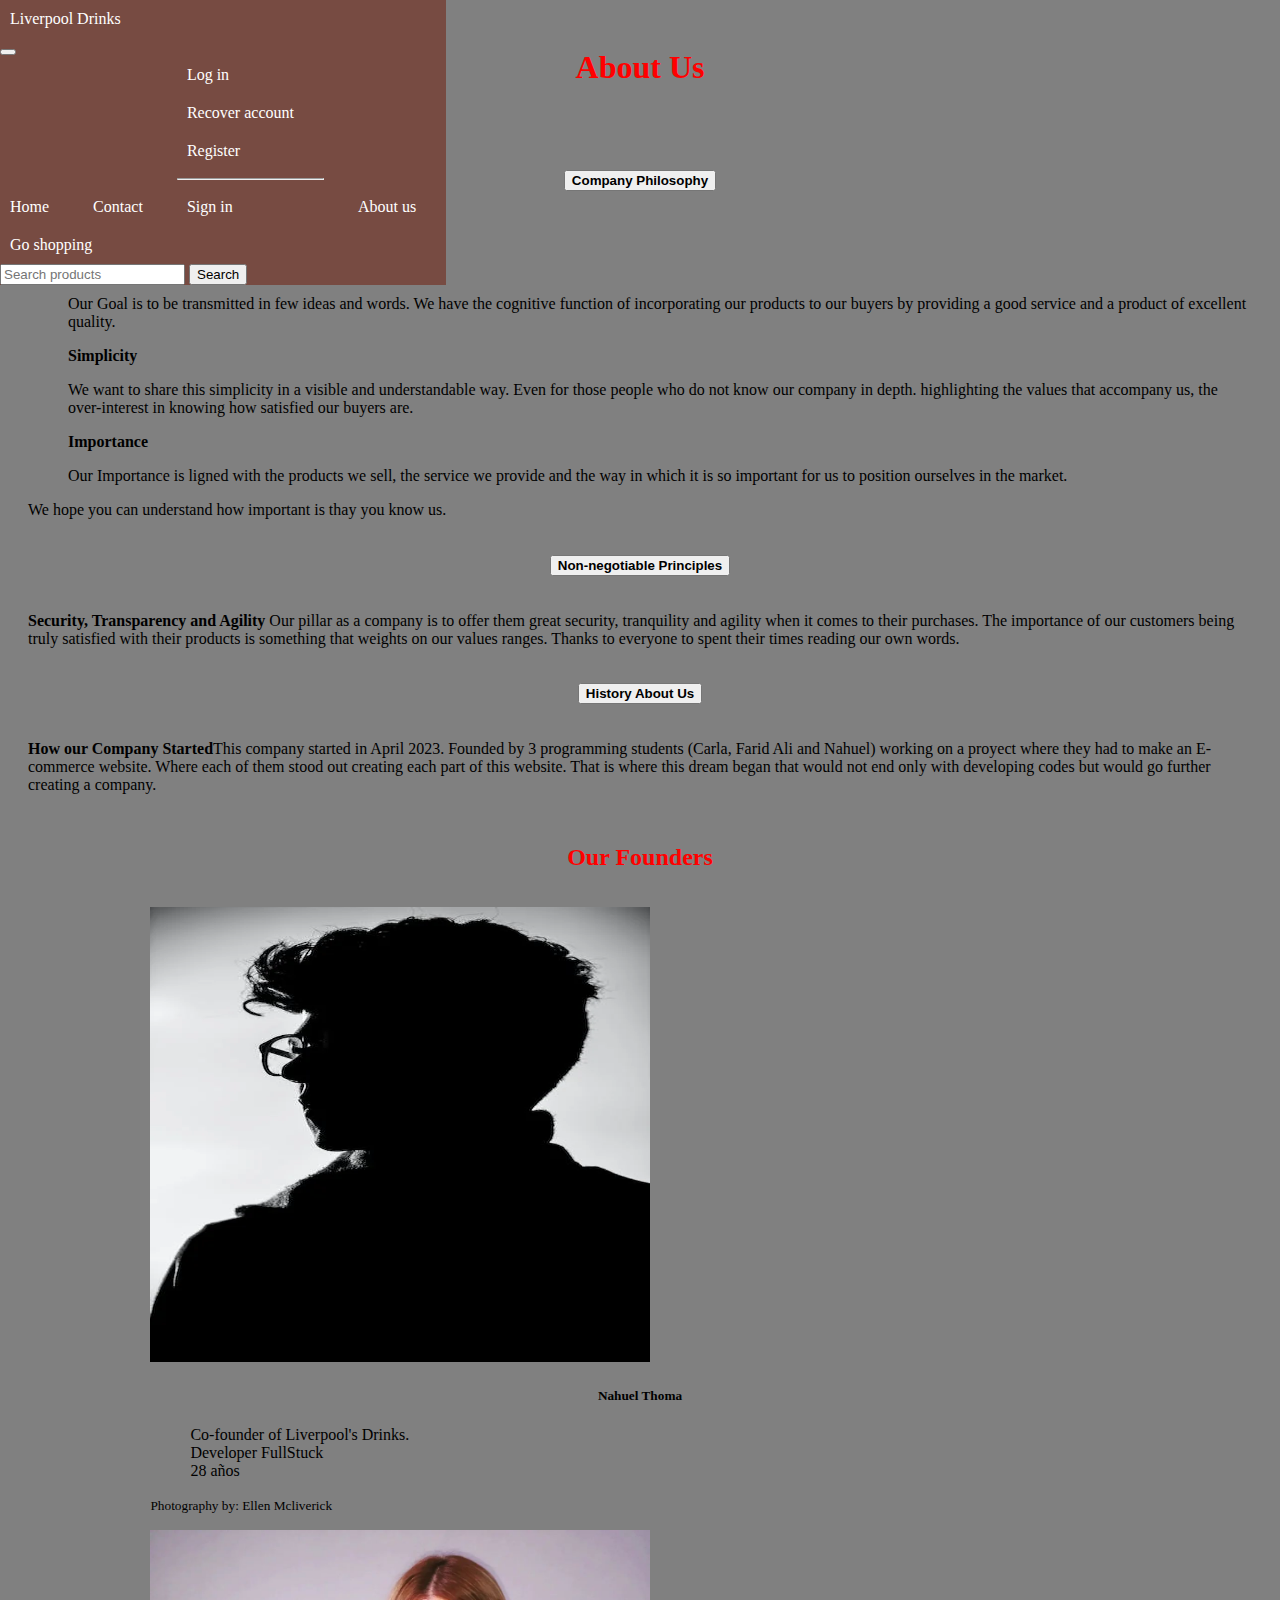
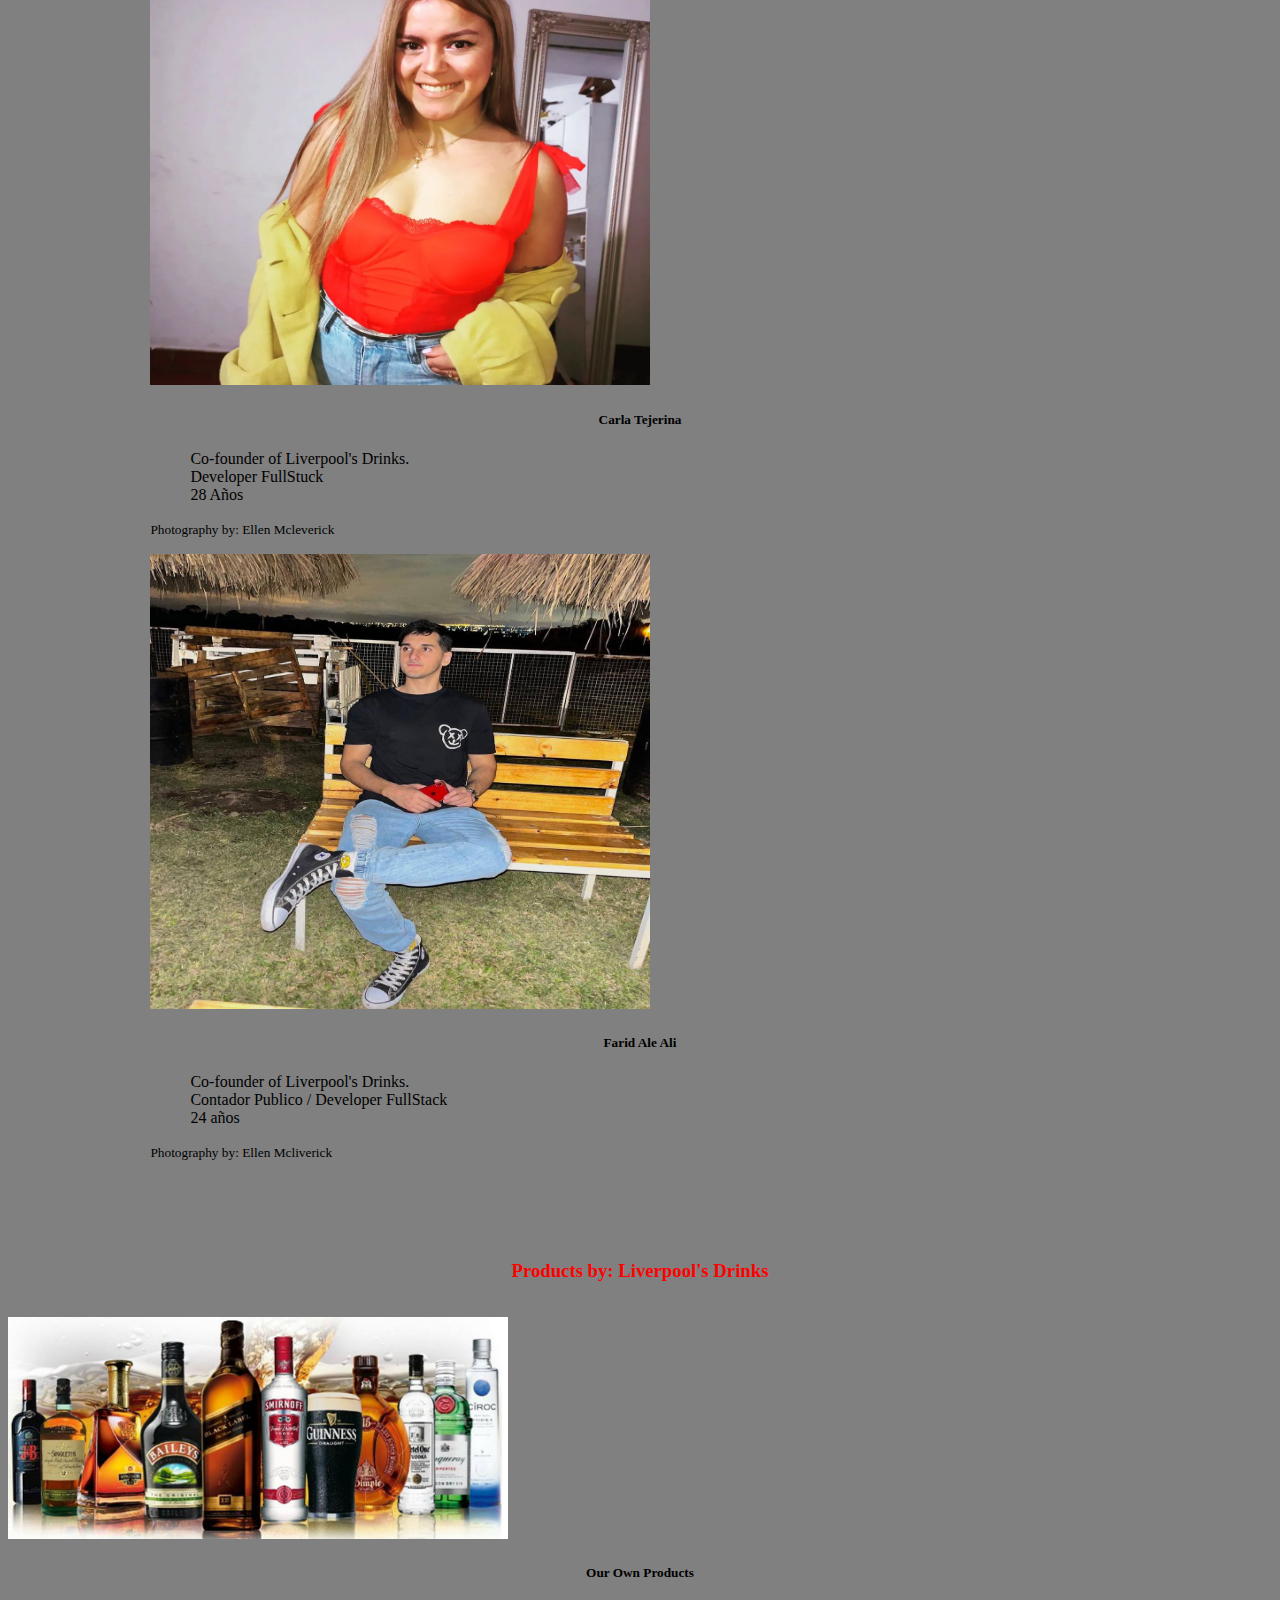
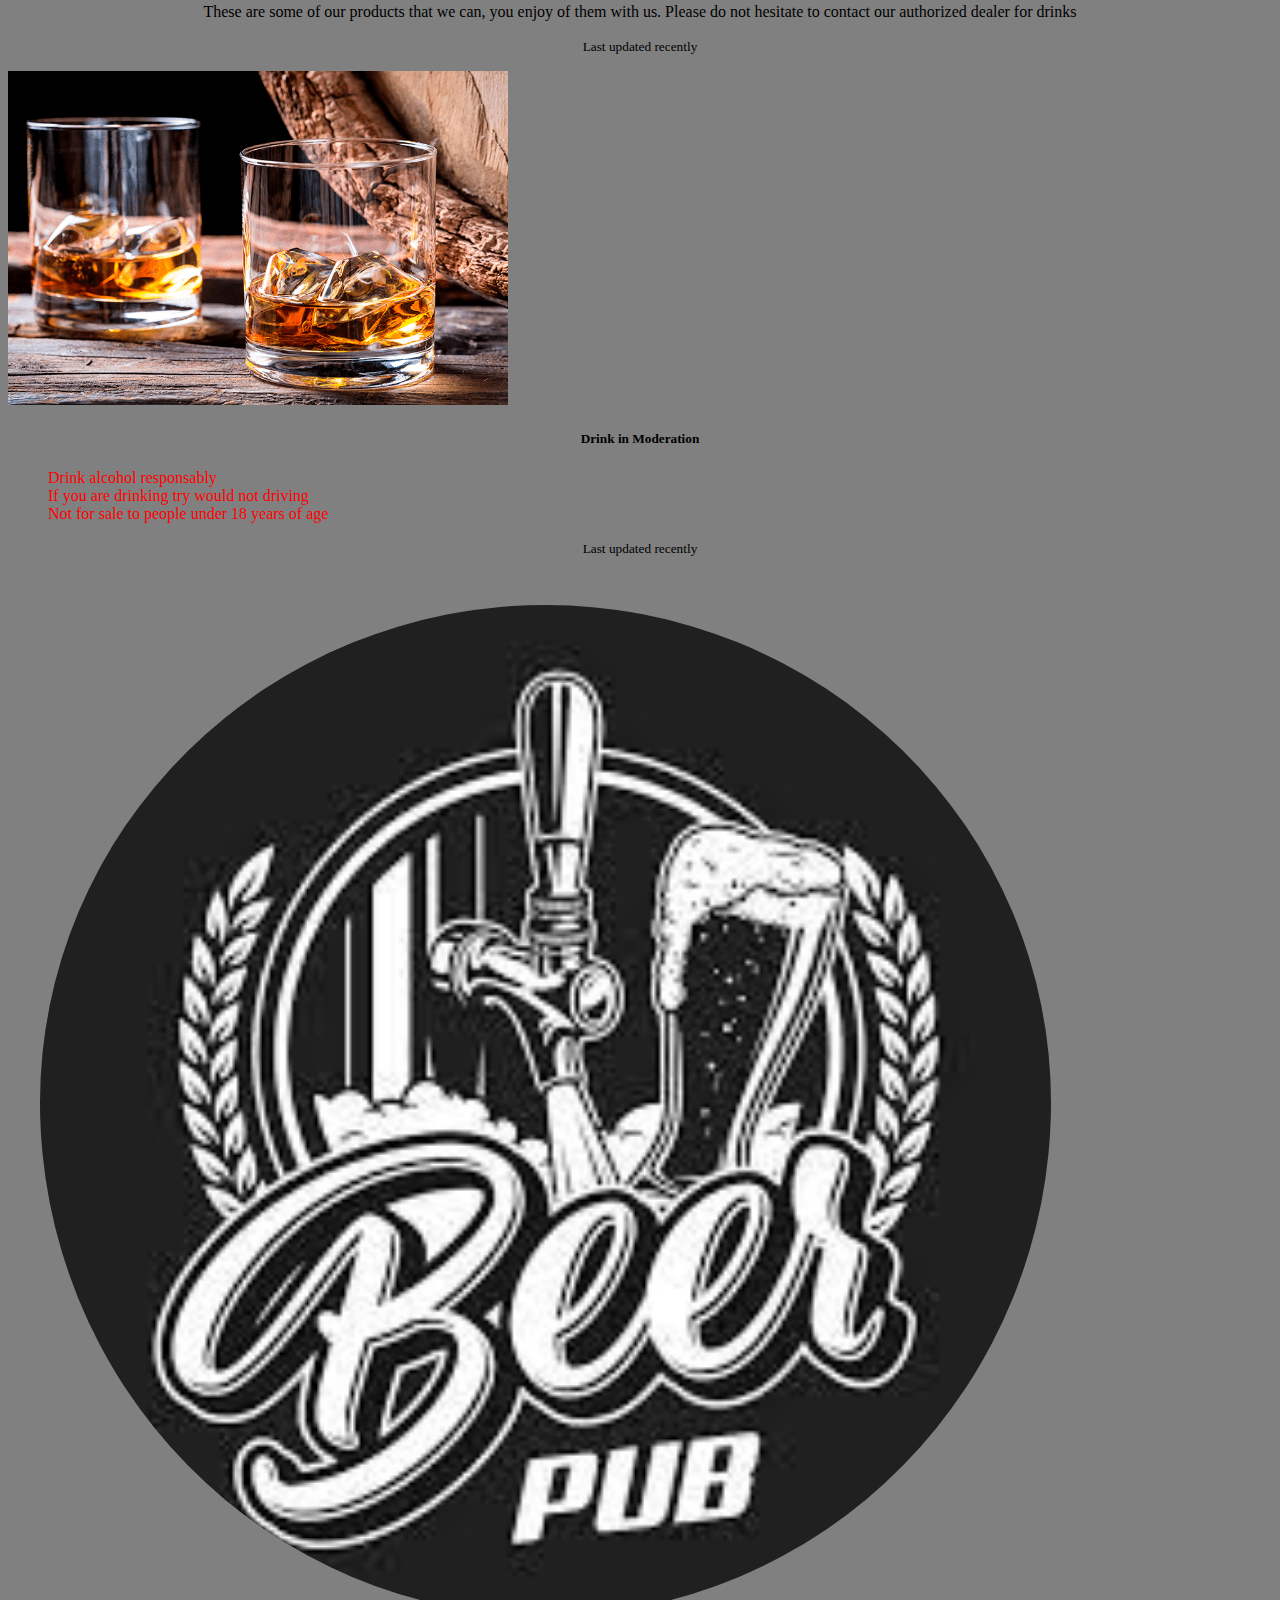
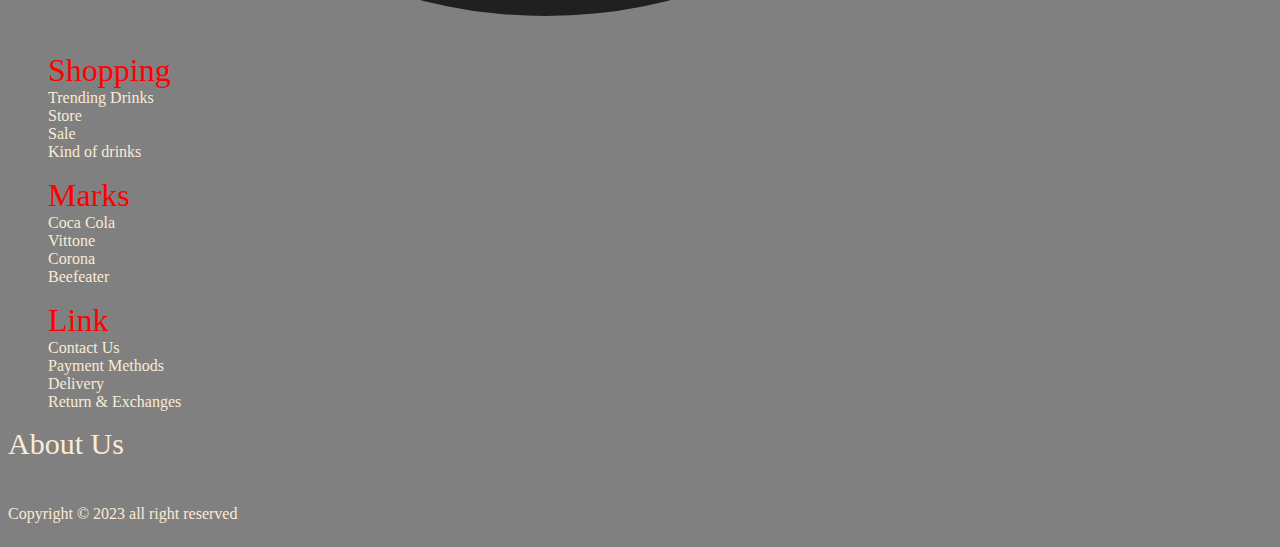
==== aboutus.html @ 9c72de64 "Subiendo la base del proyecto" ====
<!DOCTYPE html>
<html lang="en">

<head>
    <meta charset="UTF-8">
    <meta http-equiv="X-UA-Compatible" content="IE=edge">
    <meta name="viewport" content="width=device-width, initial-scale=1.0">
    <title>About Us</title>
    <link rel="stylesheet" href="./aboutus.css">
    <link href="https://cdn.jsdelivr.net/npm/bootstrap@5.3.0-alpha3/dist/css/bootstrap.min.css" rel="stylesheet" integrity="sha384-KK94CHFLLe+nY2dmCWGMq91rCGa5gtU4mk92HdvYe+M/SXH301p5ILy+dN9+nJOZ" crossorigin="anonymous">

    <!-- FUENTES DE GOOGLE -->
    <link rel="stylesheet" href="https://cdnjs.cloudflare.com/ajax/libs/font-awesome/6.4.0/css/all.min.css" integrity="sha512-iecdLmaskl7CVkqkXNQ/ZH/XLlvWZOJyj7Yy7tcenmpD1ypASozpmT/E0iPtmFIB46ZmdtAc9eNBvH0H/ZpiBw==" crossorigin="anonymous" referrerpolicy="no-referrer"/>
</head>

<body>
    <header>
        <!-----------------------------NAVBAR----------------------------------->
        <nav class="navbar navbarStyle navbar-expand-lg navbar fixed-top text-light">
          <div class="container-fluid text-light">
            <a class="navbar-brand text-light navbarOptions" href="#">Liverpool Drinks</a>
            <button class="navbar-toggler" type="button" data-bs-toggle="collapse" data-bs-target="#navbarSupportedContent" aria-controls="navbarSupportedContent" aria-expanded="false" aria-label="Toggle navigation" >
            <span class="navbar-toggler-icon"></span>
            </button>
            <div class="collapse navbar-collapse navbarContainer" id="navbarSupportedContent">
              <ul class="navbar-nav me-auto mb-2 mb-lg-0">
                <li class="nav-item navbarItemdecoration">
                  <a class="nav-link active text-light navbarOptions" aria-current="page" href="./index.html">Home</a>
                </li>
                <li class="nav-item navbarItemdecoration">
                  <a class="nav-link text-light navbarOptions" href="./contact.html">Contact</a>
                </li>
                <li class="nav-item dropdown navbarItemdecoration">
                  <a class="nav-link dropdown-toggle text-light navbarOptions" href="#" id="navbarDropdown" role="button" data-bs-toggle="dropdown" aria-expanded="false">
                    Log in
                  </a>
                  <ul class="dropdown-menu bg-dark" aria-labelledby="navbarDropdown">
                    <li><a class="dropdown-item text-light navbarItemdecoration navbarOptions" href="./error404.html">Recover account</a></li>
                    <li><a class="dropdown-item text-light navbarItemdecoration navbarOptions" href="./register.html">Register
                    </a></li>
                    <li><hr class="mt-2 mb-1 p-0 dropdown-divider text-light"></li>
                    <li><a class="dropdown-item text-light navbarItemdecoration mb-1 navbarOptions" href="./singin.html">Sign in</a></li>
                  </ul>
                </li>
                <li class="nav-item navbarItemdecoration">
                  <a class="nav-link text-light navbarOptions" href="./aboutus.html">About us</a>
                </li>
                  <a class="btn btn-outline-danger text-light navbarOptions" href="./buy.html" type="submit">Go shopping <i class="fa-solid fa-cart-shopping"></i>
                </a>
              </ul>
              <form class="d-flex" role="search">
                <input class="form-control" type="search" placeholder="Search products" aria-label="Buscar">
                <button class="ms-3 btn btn-danger" type="submit">Search</button>
              </form>
            </div>
          </div>
        </nav>
    </header>
    <main>
    <div class="accordion accordion-flush pt-5 mt-4" id="accordionFlushExample">
        <h1>About Us</h1>
        <div class="accordion col-lg-10" id="accordionExample">
            <div class="accordion-item">
                <h2 class="accordion-header" id="headingOne">
                    <button class="accordion-button collapsed" type="button" data-bs-toggle="collapse" data-bs-target="#collapseOne" aria-expanded="false" aria-controls="collapseOne">
                    <strong>Company Philosophy</strong></button>
                </h2>
                <div id="collapseOne" class="accordion-collapse collapse" aria-labelledby="headingOne" data-bs-parent="#accordionExample">
                    <div class="accordion-body">
                        <strong>What is The Company's Philosophy?</strong>
                        <ul>
                            <li><strong>Objectivity</strong></li>
                            <p>Our Goal is to be transmitted in few ideas and words. We have the cognitive function of incorporating our products to our buyers by providing a good service and a product of excellent quality.</p>
                            <li><strong>Simplicity</strong></li>
                            <p>We want to share this simplicity in a visible and understandable way. Even for those people who do not know our company in depth. highlighting the values that accompany us, the over-interest in knowing how satisfied our buyers
                                are.
                            </p>
                            <li><strong>Importance</strong></li>
                            <p>Our Importance is ligned with the products we sell, the service we provide and the way in which it is so important for us to position ourselves in the market.</p>
                        </ul>
                        </code>We hope you can understand how important is thay you know us.
                    </div>
                </div>
            </div>
            <div class="accordion-item">
                <h2 class="accordion-header" id="headingTwo">
                    <button class="accordion-button collapsed" type="button" data-bs-toggle="collapse" data-bs-target="#collapseTwo" aria-expanded="false" aria-controls="collapseTwo">
                    <strong> Non-negotiable Principles</strong></button>
                </h2>
                <div id="collapseTwo" class="accordion-collapse collapse" aria-labelledby="headingTwo" data-bs-parent="#accordionExample">
                    <div class="accordion-body">
                        <strong>Security, Transparency and Agility</strong> Our pillar as a company is to offer them great security, tranquility and agility when it comes to their purchases. The importance of our customers being truly satisfied with their
                        products is something that weights on our values ranges. Thanks to everyone to spent their times reading our own words.
                    </div>
                </div>
            </div>
            <div class="accordion-item">
                <h2 class="accordion-header" id="headingThree">
                    <button class="accordion-button collapsed" type="button" data-bs-toggle="collapse" data-bs-target="#collapseThree" aria-expanded="false" aria-controls="collapseThree">
                    <strong>History About Us</strong></button>
                </h2>
                <div id="collapseThree" class="accordion-collapse collapse" aria-labelledby="headingThree " data-bs-parent="#accordionExample">
                    <div class="accordion-body">
                        <strong>How our Company Started</strong>This company started in April 2023. Founded by 3 programming students (Carla, Farid Ali and Nahuel) working on a proyect where they had to make an E-commerce website. Where each of them stood
                        out creating each part of this website. That is where this dream began that would not end only with developing codes but would go further creating a company.
                    </div>
                </div>
            </div>
        </div>
    </div>
    <h2>Our Founders</h2>
    <div class="card-group  col-lg-10 col-sm-12" style="width: 80%;">
        <div class="card">
            <img src="Assets/Img/nahuelthoma.jpg" class="card-img-top mainFounderPhoto" alt="founder">
            <div class="card-body">
                <h5 class="card-title">Nahuel Thoma</h5>
                <p class="card-text">
                    <ul class="ul-li">
                        <li>Co-founder of Liverpool's Drinks.</li>
                        <li>Developer FullStuck</li>
                        <li>28 años</li>
                    </ul>
                </p>
            </div>
            <div class="card-footer">
                <small class="text-muted">Photography by: Ellen Mcliverick</small>
            </div>
        </div>
        <div class="card">
            <img src="Assets/Img/carla.bole.jpg" class="card-img-top mainFounderPhoto" alt="carla-founder">
            <div class="card-body">
                <h5 class="card-title">Carla Tejerina</h5>
                <p class="card-text">
                    <ul class="ul-li">
                        <li>Co-founder of Liverpool's Drinks.</li>
                        <li>Developer FullStuck</li>
                        <li>28 Años</li>
                    </ul>
                </p>
            </div>
            <div class="card-footer">
                <small class="text-muted" id="center">Photography by: Ellen Mcleverick</small>
            </div>
        </div>

        <div class="card">
            <img src="Assets/Img/faridaleali.jpg" class="card-img-top mainFounderPhoto" alt="Founder">
            <div class="card-body">
                <h5 class="card-title">Farid Ale Ali</h5>
                <p class="card-text"></p>
                <ul class="ul-li">
                    <li>Co-founder of Liverpool's Drinks.</li>
                    <li>Contador Publico / Developer FullStack</li>
                    <li>24 años</li>
                </ul>
            </div>
            <div class="card-footer">
                <small class="text-muted">Photography by: Ellen Mcliverick</small>
            </div>
        </div>
    </div>
    <br><br><br>
    <h3>Products by: Liverpool's Drinks</h3>
    <div class="card mb-3 col-lg-4 col-md-4 col-sm-8">
        <img src="Assets/Img/about1.jpg" class="card-img-top" style="max-width:500px;" alt="...">
        <div class="card-body">
            <h5 class="card-title">Our Own Products</h5>
            <p class="card-text">These are some of our products that we can, you enjoy of them with us. Please do not hesitate to contact our authorized dealer for drinks</p>
            <p class="card-text"><small class="text-muted">Last updated recently</small></p>
        </div>
    </div>
    <div class="card mb-3 col-lg-4 col-md-4 col-sm-8">
        <img src="Assets/Img/vasos.whisky.jpg" class="card-img-top" style="max-width:500px;" alt="...">
        <div class="card-body">
            <h5 class="card-title">Drink in Moderation</h5>
            <p class="card-text">
                <ul class="ul-moderation">
                    <li>Drink alcohol responsably</li>
                    <li>If you are drinking try would not driving</li>
                    <li>Not for sale to people under 18 years of age</li>
                </ul>
            </p>
            <p class="card-text"><small class="text-muted">Last updated recently</small></p>
        </div>
    </div>
    </main>
    <footer>
        <div class="pt-3 bg-dark mt-5 footerGeneral">
            <div class="container">
              <div class="row">
                <div class="col-md-2  justify-content-center align-item-center">
                    <img class="logo" src="Assets/Img/logo1.jpg" alt="logo de bebidas">
                </div>
                <div class="col-md-3 d-flex justify-content-center align-content-center flex-column">
                    <ul class="d-flex flex-column">
                        <li class="footerTitle">Shopping</li>
                        <li class="footerList">Trending Drinks</li>
                        <li class="footerList">Store</li>
                        <li class="footerList">Sale</li>
                        <li class="footerList">Kind of drinks</li>
                    </ul>
                </div>
                <div class="col-md-3 d-flex justify-content-center align-content-center flex-column">
                    <ul class="d-flex flex-column">
                        <li class="footerTitle">Marks</li>
                        <li class="footerList">Coca Cola</li>
                        <li class="footerList">Vittone</li>
                        <li class="footerList">Corona</li>
                        <li class="footerList">Beefeater</li>
                    </ul>
                </div>
                <div class="col-md-3 d-flex justify-content-center align-content-center flex-column">
                    <ul class="d-flex flex-column">
                        <li class="footerTitle">Link</li>
                        <li class="footerList">Contact Us</li>
                        <li class="footerList">Payment Methods</li>
                        <li class="footerList">Delivery</li>
                        <li class="footerList">Return & Exchanges</li>
                    </ul>
                </div>
                <div class="col-md-12 text-center">
                    <a href="aboutus.html" class="aboutus">About Us</a></p>
                </div>
                <div class="col-md-12 text-center">
                    <p class="copy">Copyright &copy; 2023 all right reserved</p>
                </div>
              </div>
            </div>
        </div>
      </footer>
    <!-- <footer class="col-10">
        <div>
            <div class="col-10 ">
                <h4>Liverpool's Drinks</h4>
            </div>
            <div class="col-10">
                <h4>Copyright &copy; 2023 all right reserved | this template is made by own way</h4>
            </div>
        </div>
    </footer> -->
    <script src="https://cdn.jsdelivr.net/npm/bootstrap@5.0.2/dist/js/bootstrap.bundle.min.js" integrity="sha384-MrcW6ZMFYlzcLA8Nl+NtUVF0sA7MsXsP1UyJoMp4YLEuNSfAP+JcXn/tWtIaxVXM" crossorigin="anonymous"></script>
</body>

</html>
---- aboutus.css ----
body {
    background-color: gray;
    scroll-behavior: smooth;
}

/**************************Navbar*******************************/
  
.navbarStyle {
  position: fixed;
  top: 0;
  left: 0;
  color: #fff;
  z-index: 1030;
  background-color:#774b42;
}

.navbarContainer ul {
  list-style: none;
  margin: 0;
  padding: 0;
}

.navbarItemdecoration {
  display: inline-block;
  margin-right: 20px;
}

.navbarOptions {
  display: block;
  padding: 10px;
  text-decoration: none;
  color: #fff
}

.mainFounderPhoto {
    width: 500px;
    height: 455px;
}

/**************************Main*******************************/

h1, h2, h3 {
    text-align: center;
    padding-bottom: 1rem;
    padding-top: 10px;
    color: red;
}

#accordionExample {
    margin: auto;
}

.accordion-header {
    color: red;
}

.card-group {
    margin: auto;
}

.card-group .card {
    margin: 1rem;
}

.ul-li {
    list-style: none;
}

.card-title {
    text-align: center;
}

.card-f {
    margin: auto;
}

.card {
    margin: auto;
}

card-img-top {
    background-position: center;
}

.accordion {
    padding: 10px;
}

.card-text {
    text-align: center;
}

.ul-moderation {
    list-style: none;
    color: red;
}

/**************************Footer*******************************/

ul li {
    list-style: none;
}
  
.footerGeneral {
  color: antiquewhite;
}
  
.footerTitle {
  color: red;
  font-size: 2rem;
}
  
.aboutus {
  font-size: 30px;
  color: antiquewhite;
  text-decoration: none;
  border-bottom: 2px solid gray;
  display: inline-block;
}
  
.aboutus:hover {
  color: red;
}
  
.footerList:hover {
  background-color: lightslategray;
  padding: 0 10px 0 10px;
  border-radius: 5px;
  width: fit-content;
  color: black;
  cursor: pointer;
}
  
.logo {
  border-radius: 50%;
  width: 80%;
  padding-top: 2rem;
  padding-bottom: 1rem;
  margin-left: 2rem;
}
  
.copy {
  /* border-bottom: 2px solid gray; */
  padding-top: 10px;
  display: inline-block;
}
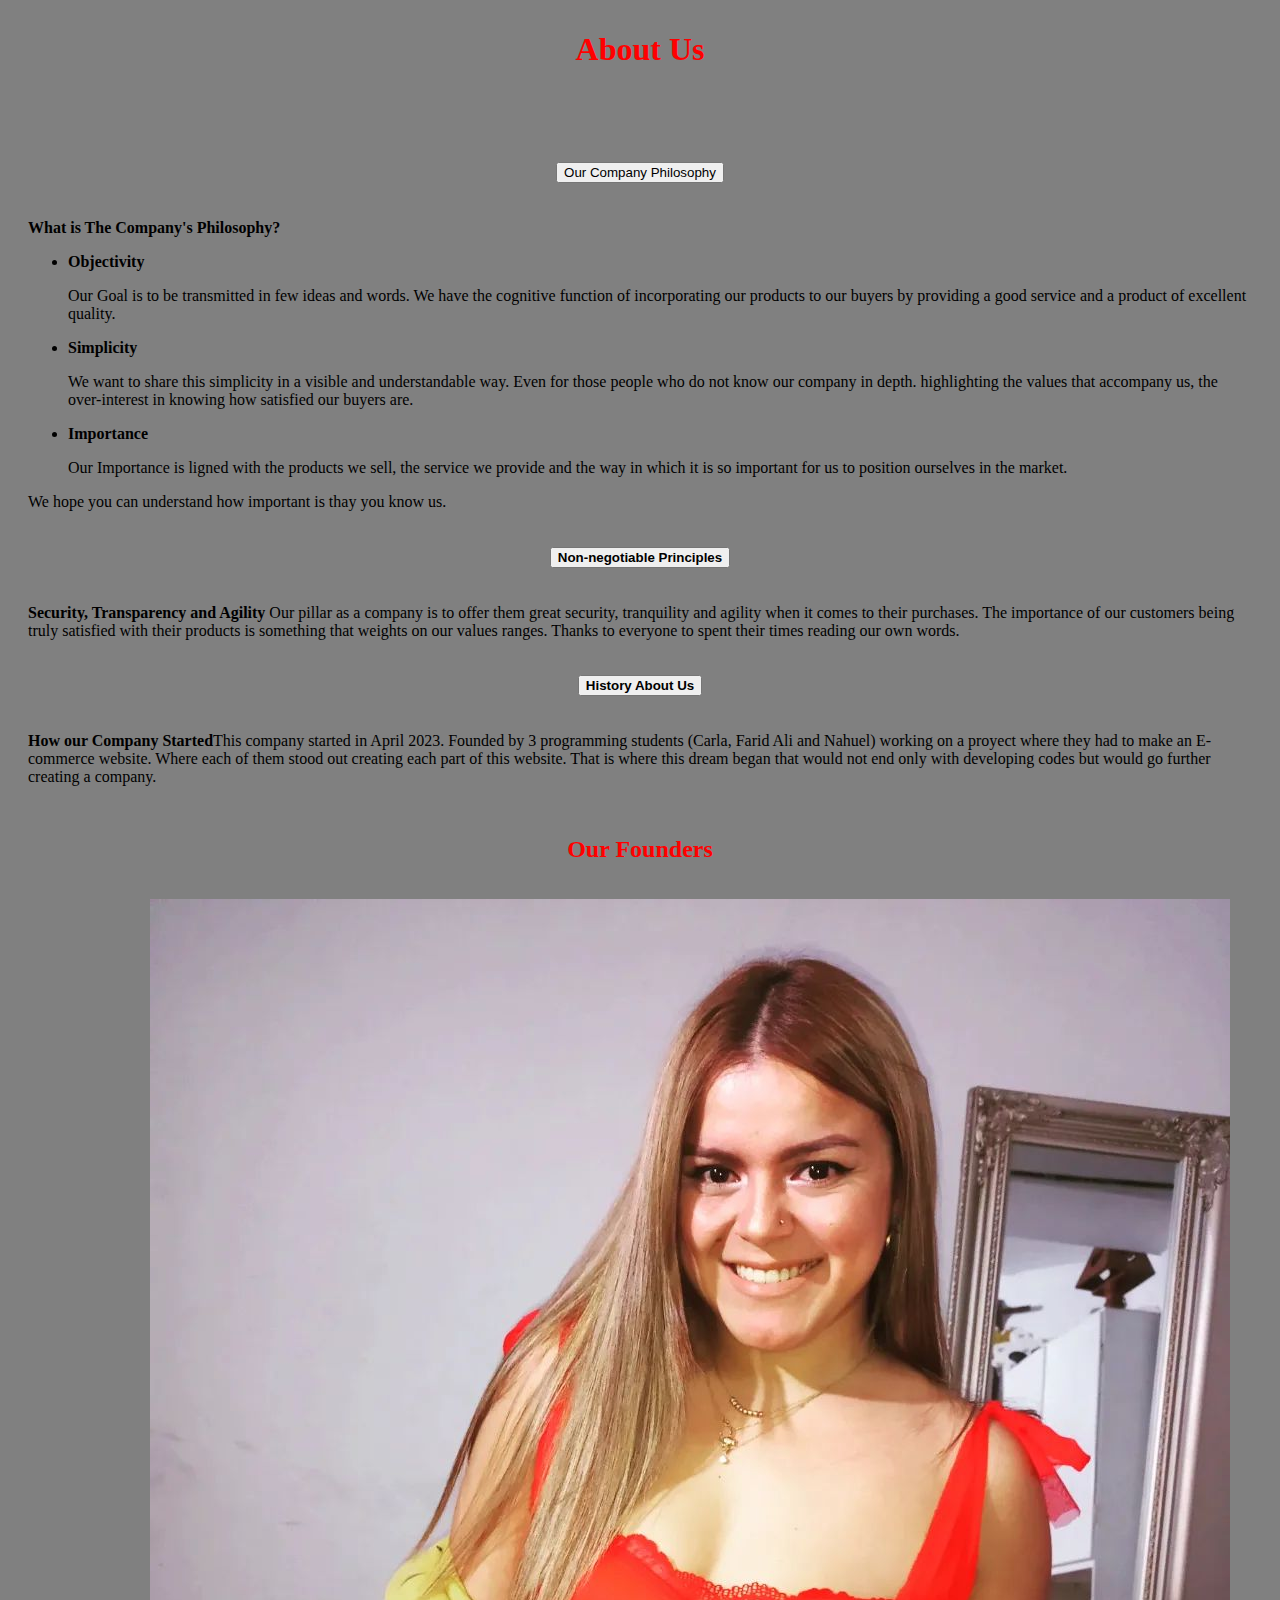
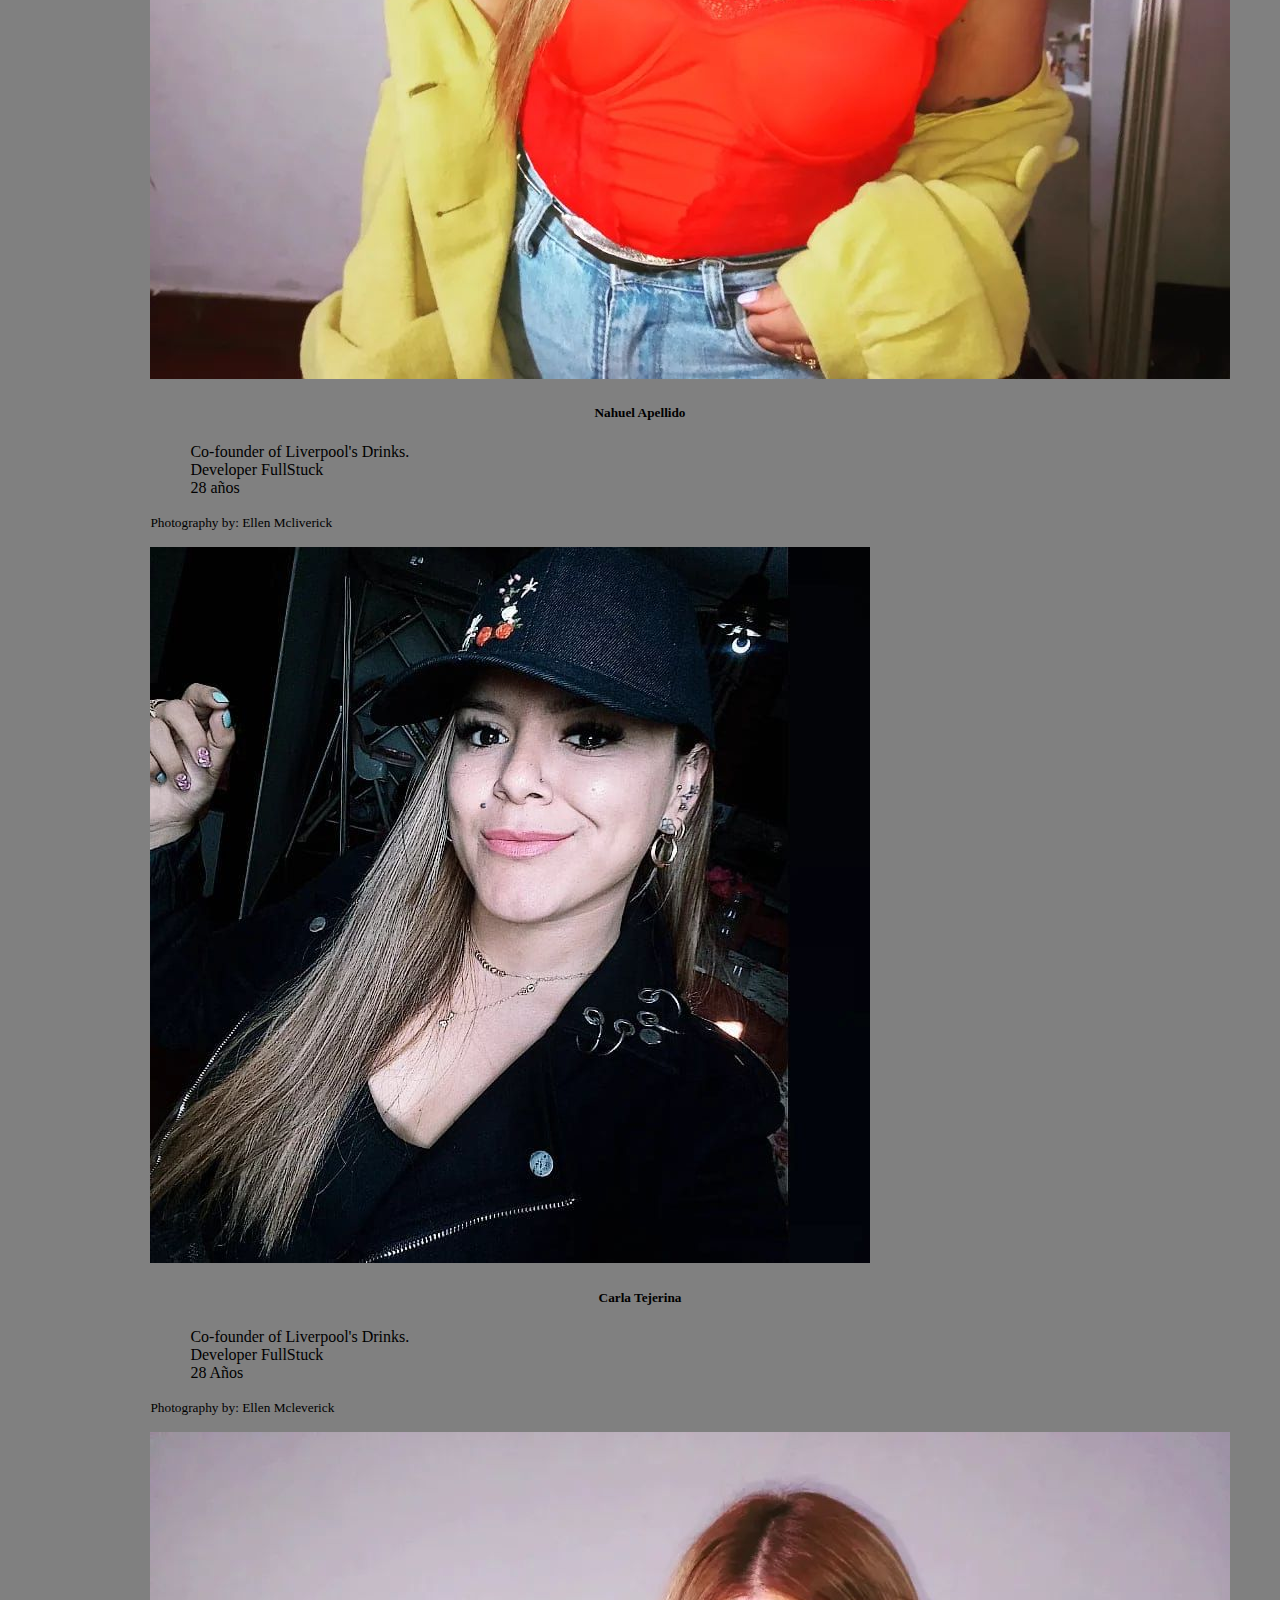
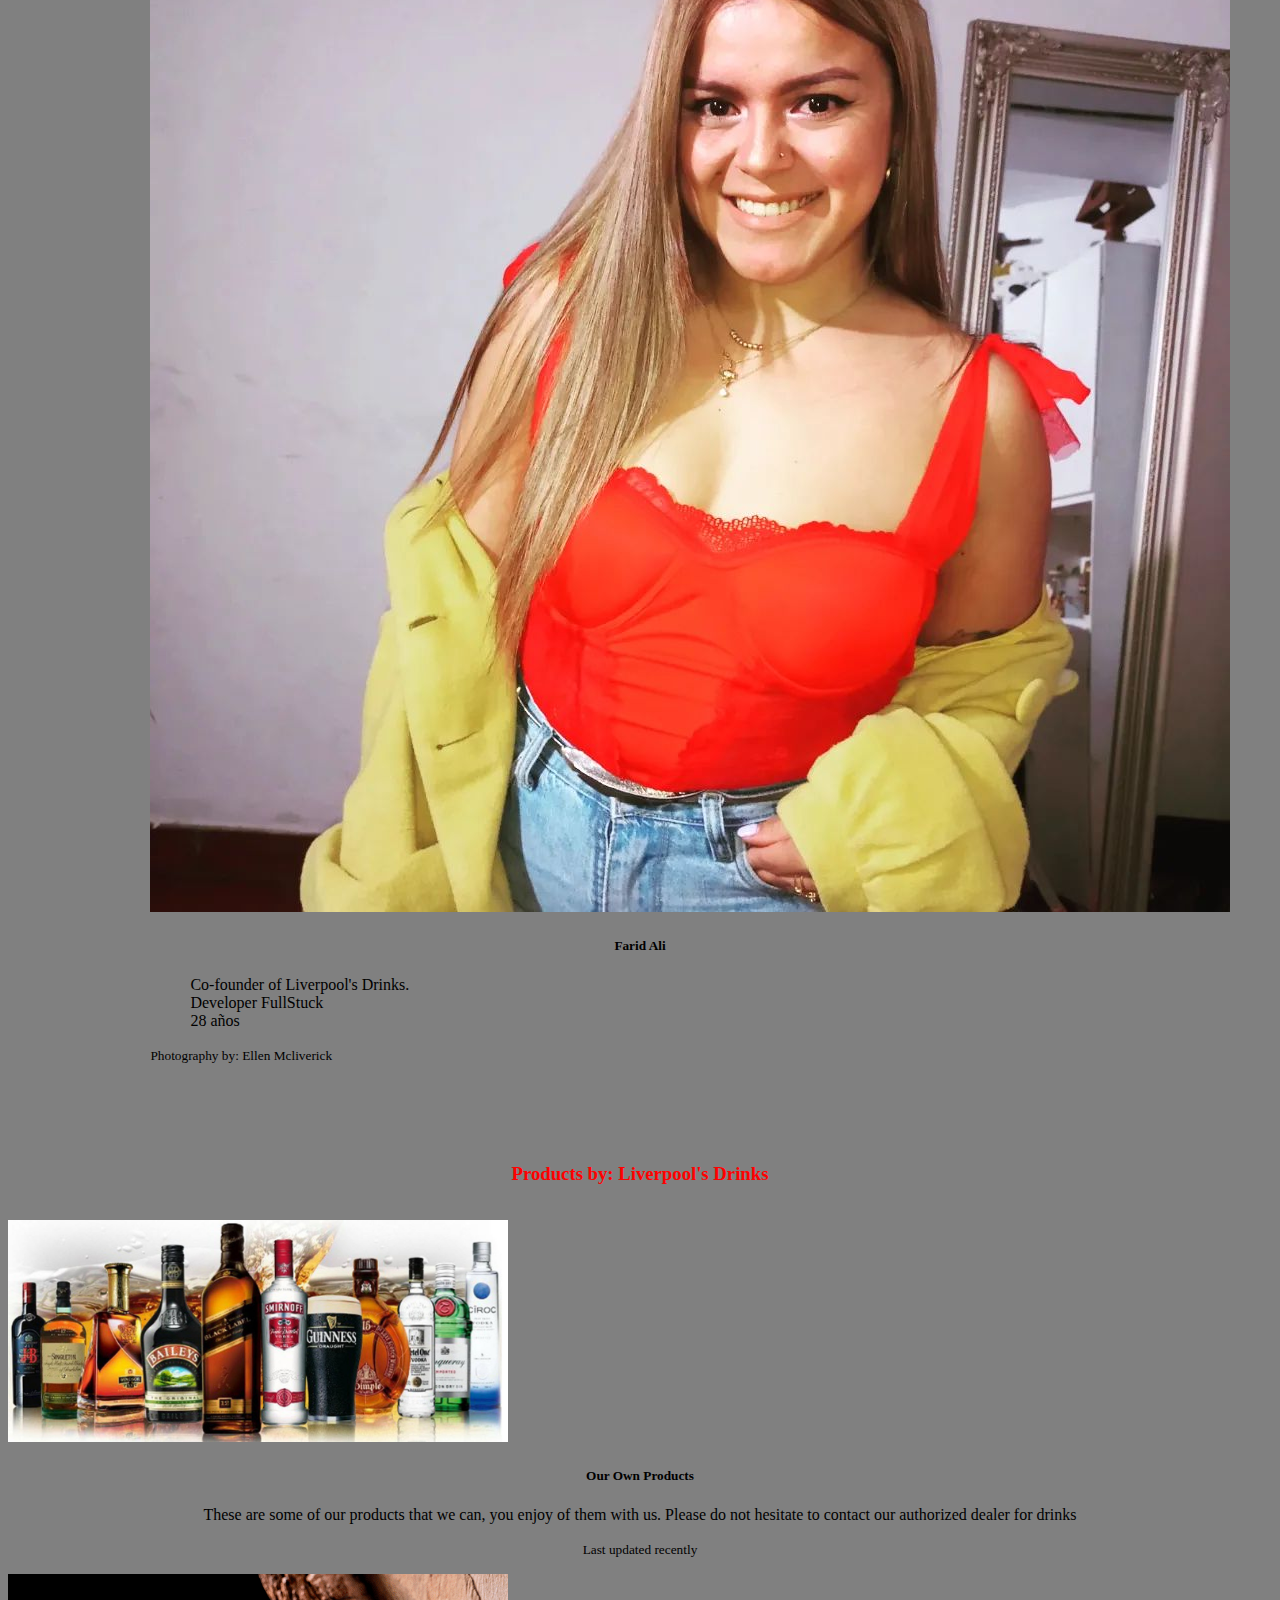
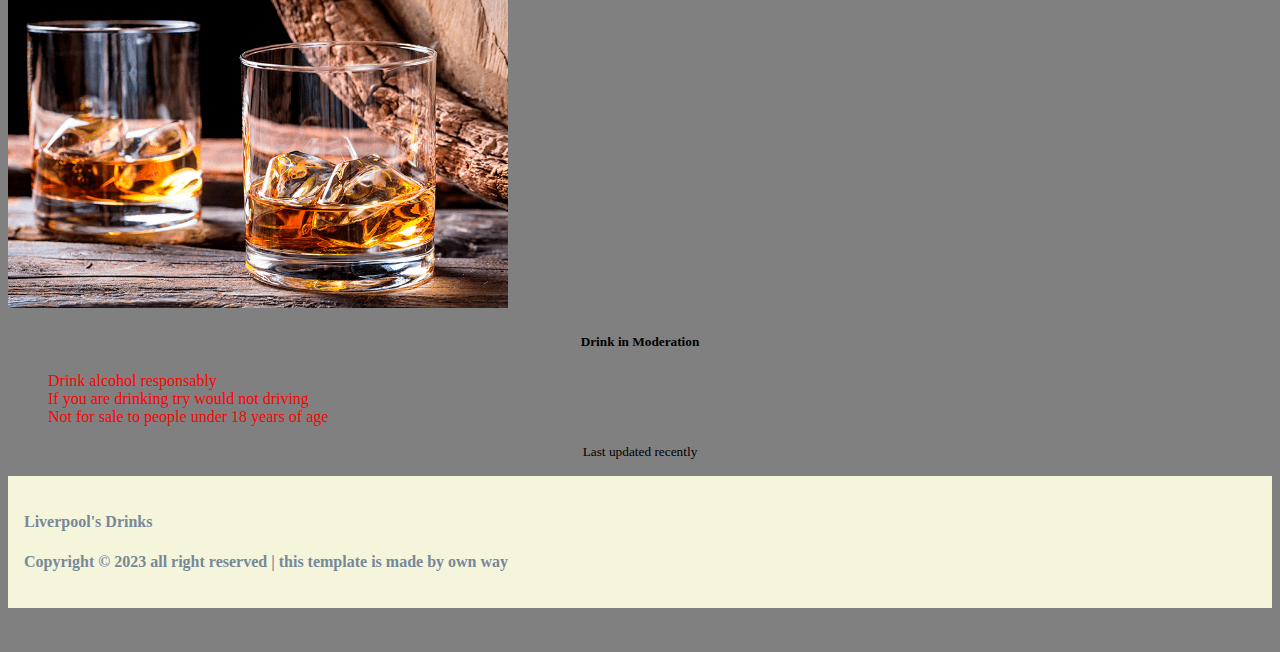
==== commit d051feaf: "testing" ====
--- a/aboutus.html
+++ b/aboutus.html
@@ -6,66 +6,23 @@
     <meta http-equiv="X-UA-Compatible" content="IE=edge">
     <meta name="viewport" content="width=device-width, initial-scale=1.0">
     <title>About Us</title>
-    <link rel="stylesheet" href="./aboutus.css">
-    <link href="https://cdn.jsdelivr.net/npm/bootstrap@5.3.0-alpha3/dist/css/bootstrap.min.css" rel="stylesheet" integrity="sha384-KK94CHFLLe+nY2dmCWGMq91rCGa5gtU4mk92HdvYe+M/SXH301p5ILy+dN9+nJOZ" crossorigin="anonymous">
+    <link rel="stylesheet" href="aboutus.css">
+    <link href="https://cdn.jsdelivr.net/npm/bootstrap@5.0.2/dist/css/bootstrap.min.css" rel="stylesheet" integrity="sha384-EVSTQN3/azprG1Anm3QDgpJLIm9Nao0Yz1ztcQTwFspd3yD65VohhpuuCOmLASjC" crossorigin="anonymous">
 
-    <!-- FUENTES DE GOOGLE -->
-    <link rel="stylesheet" href="https://cdnjs.cloudflare.com/ajax/libs/font-awesome/6.4.0/css/all.min.css" integrity="sha512-iecdLmaskl7CVkqkXNQ/ZH/XLlvWZOJyj7Yy7tcenmpD1ypASozpmT/E0iPtmFIB46ZmdtAc9eNBvH0H/ZpiBw==" crossorigin="anonymous" referrerpolicy="no-referrer"/>
+
 </head>
 
 <body>
-    <header>
-        <!-----------------------------NAVBAR----------------------------------->
-        <nav class="navbar navbarStyle navbar-expand-lg navbar fixed-top text-light">
-          <div class="container-fluid text-light">
-            <a class="navbar-brand text-light navbarOptions" href="#">Liverpool Drinks</a>
-            <button class="navbar-toggler" type="button" data-bs-toggle="collapse" data-bs-target="#navbarSupportedContent" aria-controls="navbarSupportedContent" aria-expanded="false" aria-label="Toggle navigation" >
-            <span class="navbar-toggler-icon"></span>
-            </button>
-            <div class="collapse navbar-collapse navbarContainer" id="navbarSupportedContent">
-              <ul class="navbar-nav me-auto mb-2 mb-lg-0">
-                <li class="nav-item navbarItemdecoration">
-                  <a class="nav-link active text-light navbarOptions" aria-current="page" href="./index.html">Home</a>
-                </li>
-                <li class="nav-item navbarItemdecoration">
-                  <a class="nav-link text-light navbarOptions" href="./contact.html">Contact</a>
-                </li>
-                <li class="nav-item dropdown navbarItemdecoration">
-                  <a class="nav-link dropdown-toggle text-light navbarOptions" href="#" id="navbarDropdown" role="button" data-bs-toggle="dropdown" aria-expanded="false">
-                    Log in
-                  </a>
-                  <ul class="dropdown-menu bg-dark" aria-labelledby="navbarDropdown">
-                    <li><a class="dropdown-item text-light navbarItemdecoration navbarOptions" href="./error404.html">Recover account</a></li>
-                    <li><a class="dropdown-item text-light navbarItemdecoration navbarOptions" href="./register.html">Register
-                    </a></li>
-                    <li><hr class="mt-2 mb-1 p-0 dropdown-divider text-light"></li>
-                    <li><a class="dropdown-item text-light navbarItemdecoration mb-1 navbarOptions" href="./singin.html">Sign in</a></li>
-                  </ul>
-                </li>
-                <li class="nav-item navbarItemdecoration">
-                  <a class="nav-link text-light navbarOptions" href="./aboutus.html">About us</a>
-                </li>
-                  <a class="btn btn-outline-danger text-light navbarOptions" href="./buy.html" type="submit">Go shopping <i class="fa-solid fa-cart-shopping"></i>
-                </a>
-              </ul>
-              <form class="d-flex" role="search">
-                <input class="form-control" type="search" placeholder="Search products" aria-label="Buscar">
-                <button class="ms-3 btn btn-danger" type="submit">Search</button>
-              </form>
-            </div>
-          </div>
-        </nav>
-    </header>
-    <main>
-    <div class="accordion accordion-flush pt-5 mt-4" id="accordionFlushExample">
-        <h1>About Us</h1>
+    <h1>About Us</h1>
+    <div class="accordion accordion-flush" id="accordionFlushExample">
         <div class="accordion col-lg-10" id="accordionExample">
             <div class="accordion-item">
                 <h2 class="accordion-header" id="headingOne">
-                    <button class="accordion-button collapsed" type="button" data-bs-toggle="collapse" data-bs-target="#collapseOne" aria-expanded="false" aria-controls="collapseOne">
-                    <strong>Company Philosophy</strong></button>
+                    <button class="accordion-button" type="button" data-bs-toggle="collapse" data-bs-toggle="collapse" data-bs-target="#collapseOne" aria-expanded="true" aria-controls="collapseOne">
+        Our Company Philosophy
+      </button>
                 </h2>
-                <div id="collapseOne" class="accordion-collapse collapse" aria-labelledby="headingOne" data-bs-parent="#accordionExample">
+                <div id="collapseOne" class="accordion-collapse collapse show" aria-labelledby="headingOne" data-bs-parent="#accordionExample">
                     <div class="accordion-body">
                         <strong>What is The Company's Philosophy?</strong>
                         <ul>
@@ -85,7 +42,8 @@
             <div class="accordion-item">
                 <h2 class="accordion-header" id="headingTwo">
                     <button class="accordion-button collapsed" type="button" data-bs-toggle="collapse" data-bs-target="#collapseTwo" aria-expanded="false" aria-controls="collapseTwo">
-                    <strong> Non-negotiable Principles</strong></button>
+        <strong> Non-negotiable Principles</strong>
+      </button>
                 </h2>
                 <div id="collapseTwo" class="accordion-collapse collapse" aria-labelledby="headingTwo" data-bs-parent="#accordionExample">
                     <div class="accordion-body">
@@ -97,7 +55,8 @@
             <div class="accordion-item">
                 <h2 class="accordion-header" id="headingThree">
                     <button class="accordion-button collapsed" type="button" data-bs-toggle="collapse" data-bs-target="#collapseThree" aria-expanded="false" aria-controls="collapseThree">
-                    <strong>History About Us</strong></button>
+        <strong>History About Us</strong>
+      </button>
                 </h2>
                 <div id="collapseThree" class="accordion-collapse collapse" aria-labelledby="headingThree " data-bs-parent="#accordionExample">
                     <div class="accordion-body">
@@ -111,9 +70,9 @@
     <h2>Our Founders</h2>
     <div class="card-group  col-lg-10 col-sm-12" style="width: 80%;">
         <div class="card">
-            <img src="Assets/Img/nahuelthoma.jpg" class="card-img-top mainFounderPhoto" alt="founder">
+            <img src="img/carla.bole.jpg" class="card-img-top" alt="founder">
             <div class="card-body">
-                <h5 class="card-title">Nahuel Thoma</h5>
+                <h5 class="card-title">Nahuel Apellido</h5>
                 <p class="card-text">
                     <ul class="ul-li">
                         <li>Co-founder of Liverpool's Drinks.</li>
@@ -127,7 +86,7 @@
             </div>
         </div>
         <div class="card">
-            <img src="Assets/Img/carla.bole.jpg" class="card-img-top mainFounderPhoto" alt="carla-founder">
+            <img src="img/carlacard" class="card-img-top" alt="carla-founder">
             <div class="card-body">
                 <h5 class="card-title">Carla Tejerina</h5>
                 <p class="card-text">
@@ -144,14 +103,14 @@
         </div>
 
         <div class="card">
-            <img src="Assets/Img/faridaleali.jpg" class="card-img-top mainFounderPhoto" alt="Founder">
+            <img src="img/carla.bole.jpg" class="card-img-top" alt="Founder">
             <div class="card-body">
-                <h5 class="card-title">Farid Ale Ali</h5>
+                <h5 class="card-title">Farid Ali</h5>
                 <p class="card-text"></p>
                 <ul class="ul-li">
                     <li>Co-founder of Liverpool's Drinks.</li>
-                    <li>Contador Publico / Developer FullStack</li>
-                    <li>24 años</li>
+                    <li>Developer FullStuck</li>
+                    <li>28 años</li>
                 </ul>
             </div>
             <div class="card-footer">
@@ -162,7 +121,7 @@
     <br><br><br>
     <h3>Products by: Liverpool's Drinks</h3>
     <div class="card mb-3 col-lg-4 col-md-4 col-sm-8">
-        <img src="Assets/Img/about1.jpg" class="card-img-top" style="max-width:500px;" alt="...">
+        <img src="img/897257.jpg" class="card-img-top" style="max-width:500px;" alt="...">
         <div class="card-body">
             <h5 class="card-title">Our Own Products</h5>
             <p class="card-text">These are some of our products that we can, you enjoy of them with us. Please do not hesitate to contact our authorized dealer for drinks</p>
@@ -170,7 +129,7 @@
         </div>
     </div>
     <div class="card mb-3 col-lg-4 col-md-4 col-sm-8">
-        <img src="Assets/Img/vasos.whisky.jpg" class="card-img-top" style="max-width:500px;" alt="...">
+        <img src="img/Siente-el-placer-del-increible-whiskey-americano-Foto-destacada.png" class="card-img-top" style="max-width:500px;" alt="...">
         <div class="card-body">
             <h5 class="card-title">Drink in Moderation</h5>
             <p class="card-text">
@@ -183,61 +142,28 @@
             <p class="card-text"><small class="text-muted">Last updated recently</small></p>
         </div>
     </div>
-    </main>
-    <footer>
-        <div class="pt-3 bg-dark mt-5 footerGeneral">
-            <div class="container">
-              <div class="row">
-                <div class="col-md-2  justify-content-center align-item-center">
-                    <img class="logo" src="Assets/Img/logo1.jpg" alt="logo de bebidas">
-                </div>
-                <div class="col-md-3 d-flex justify-content-center align-content-center flex-column">
-                    <ul class="d-flex flex-column">
-                        <li class="footerTitle">Shopping</li>
-                        <li class="footerList">Trending Drinks</li>
-                        <li class="footerList">Store</li>
-                        <li class="footerList">Sale</li>
-                        <li class="footerList">Kind of drinks</li>
-                    </ul>
-                </div>
-                <div class="col-md-3 d-flex justify-content-center align-content-center flex-column">
-                    <ul class="d-flex flex-column">
-                        <li class="footerTitle">Marks</li>
-                        <li class="footerList">Coca Cola</li>
-                        <li class="footerList">Vittone</li>
-                        <li class="footerList">Corona</li>
-                        <li class="footerList">Beefeater</li>
-                    </ul>
-                </div>
-                <div class="col-md-3 d-flex justify-content-center align-content-center flex-column">
-                    <ul class="d-flex flex-column">
-                        <li class="footerTitle">Link</li>
-                        <li class="footerList">Contact Us</li>
-                        <li class="footerList">Payment Methods</li>
-                        <li class="footerList">Delivery</li>
-                        <li class="footerList">Return & Exchanges</li>
-                    </ul>
-                </div>
-                <div class="col-md-12 text-center">
-                    <a href="aboutus.html" class="aboutus">About Us</a></p>
-                </div>
-                <div class="col-md-12 text-center">
-                    <p class="copy">Copyright &copy; 2023 all right reserved</p>
-                </div>
-              </div>
-            </div>
-        </div>
-      </footer>
-    <!-- <footer class="col-10">
+
+
+    <footer class="col-10">
         <div>
             <div class="col-10 ">
                 <h4>Liverpool's Drinks</h4>
             </div>
+
             <div class="col-10">
                 <h4>Copyright &copy; 2023 all right reserved | this template is made by own way</h4>
+
             </div>
         </div>
-    </footer> -->
+
+    </footer>
+    <br><br>
+
+
+    <!--you are going to practice this position 4 the cards-->
+    <!-- <img src="..." class="rounded float-start" alt="...">
+    <img src="..." class="rounded float-center" alt="...">
+    <img src="..." class="rounded float-end" alt="...">-->
     <script src="https://cdn.jsdelivr.net/npm/bootstrap@5.0.2/dist/js/bootstrap.bundle.min.js" integrity="sha384-MrcW6ZMFYlzcLA8Nl+NtUVF0sA7MsXsP1UyJoMp4YLEuNSfAP+JcXn/tWtIaxVXM" crossorigin="anonymous"></script>
 </body>
 
--- a/aboutus.css
+++ b/aboutus.css
@@ -3,43 +3,9 @@
     scroll-behavior: smooth;
 }
 
-/**************************Navbar*******************************/
-  
-.navbarStyle {
-  position: fixed;
-  top: 0;
-  left: 0;
-  color: #fff;
-  z-index: 1030;
-  background-color:#774b42;
-}
-
-.navbarContainer ul {
-  list-style: none;
-  margin: 0;
-  padding: 0;
-}
-
-.navbarItemdecoration {
-  display: inline-block;
-  margin-right: 20px;
-}
-
-.navbarOptions {
-  display: block;
-  padding: 10px;
-  text-decoration: none;
-  color: #fff
-}
-
-.mainFounderPhoto {
-    width: 500px;
-    height: 455px;
-}
-
-/**************************Main*******************************/
-
-h1, h2, h3 {
+h1,
+h2,
+h3 {
     text-align: center;
     padding-bottom: 1rem;
     padding-top: 10px;
@@ -90,58 +56,14 @@
     text-align: center;
 }
 
+footer {
+    margin: auto;
+    padding: 1rem;
+    background-color: beige;
+    color: lightslategray;
+}
+
 .ul-moderation {
     list-style: none;
     color: red;
-}
-
-/**************************Footer*******************************/
-
-ul li {
-    list-style: none;
-}
-  
-.footerGeneral {
-  color: antiquewhite;
-}
-  
-.footerTitle {
-  color: red;
-  font-size: 2rem;
-}
-  
-.aboutus {
-  font-size: 30px;
-  color: antiquewhite;
-  text-decoration: none;
-  border-bottom: 2px solid gray;
-  display: inline-block;
-}
-  
-.aboutus:hover {
-  color: red;
-}
-  
-.footerList:hover {
-  background-color: lightslategray;
-  padding: 0 10px 0 10px;
-  border-radius: 5px;
-  width: fit-content;
-  color: black;
-  cursor: pointer;
-}
-  
-.logo {
-  border-radius: 50%;
-  width: 80%;
-  padding-top: 2rem;
-  padding-bottom: 1rem;
-  margin-left: 2rem;
-}
-  
-.copy {
-  /* border-bottom: 2px solid gray; */
-  padding-top: 10px;
-  display: inline-block;
-}
-  +}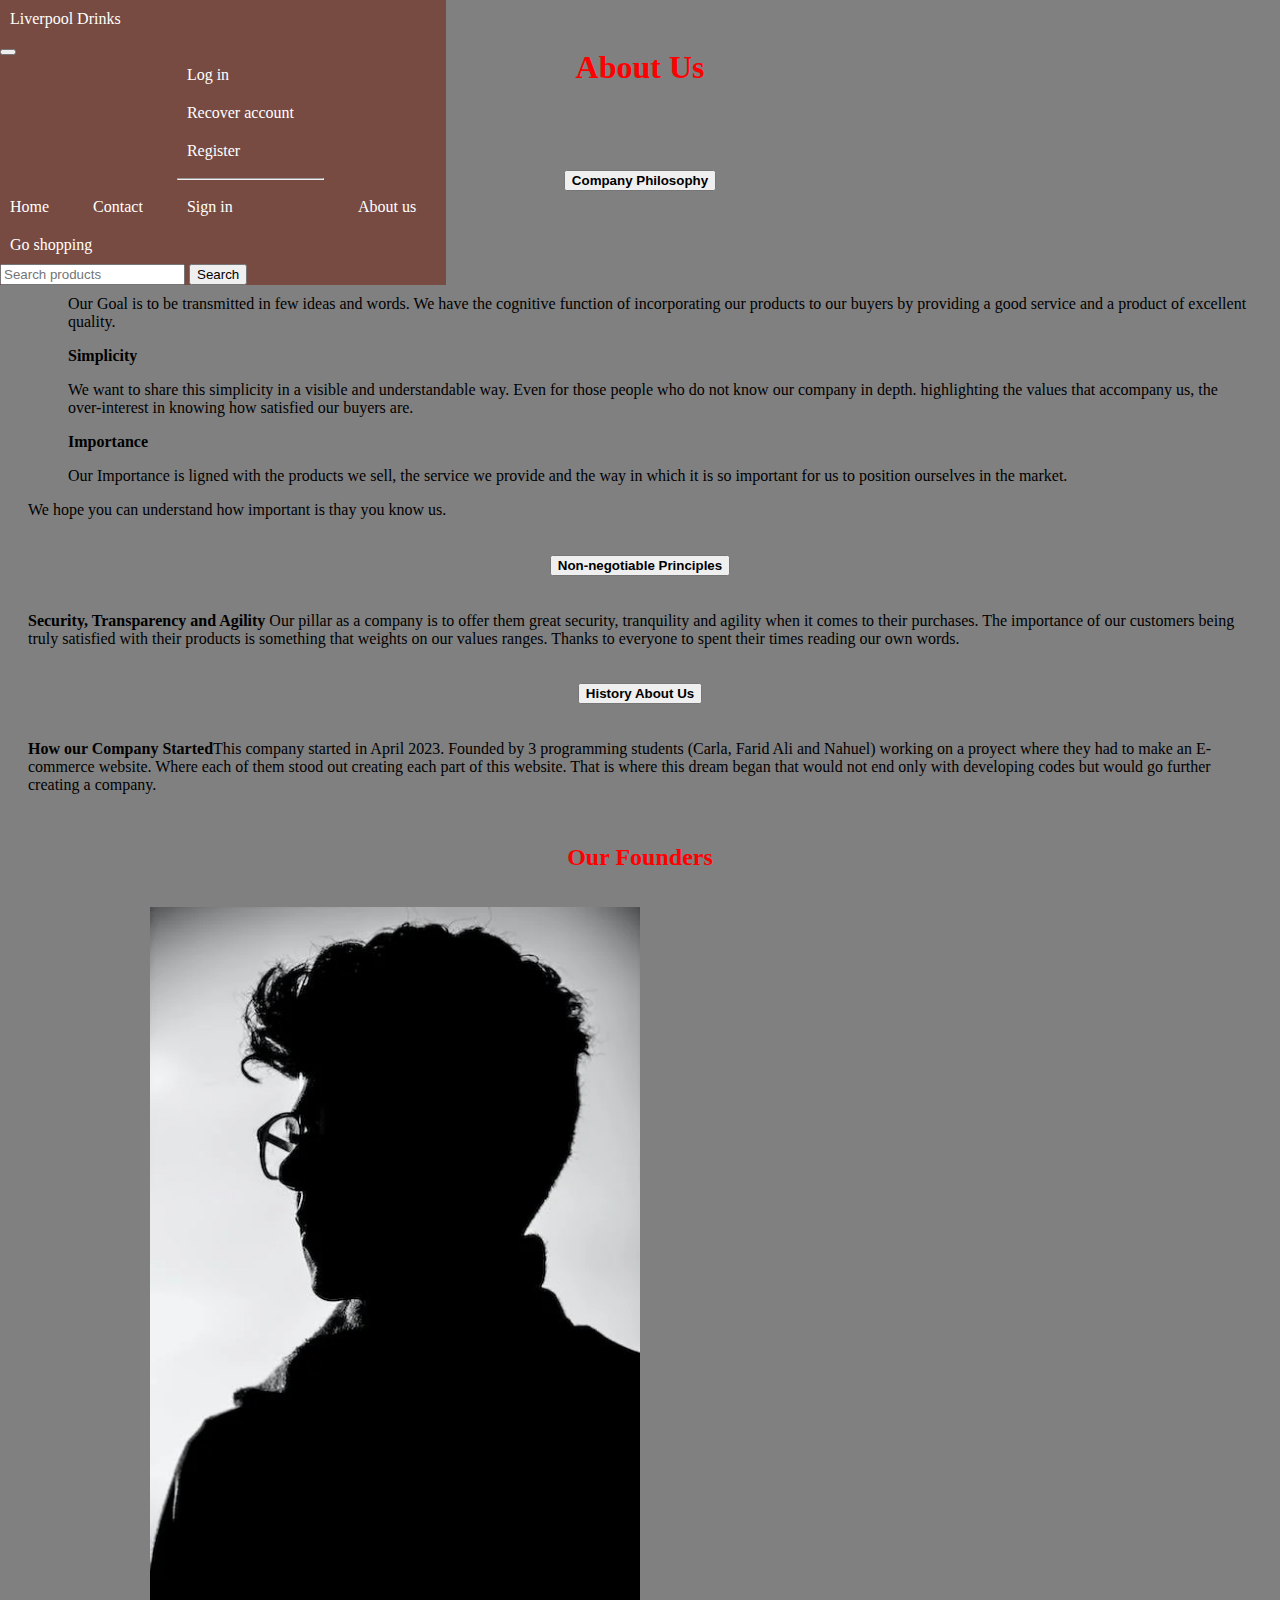
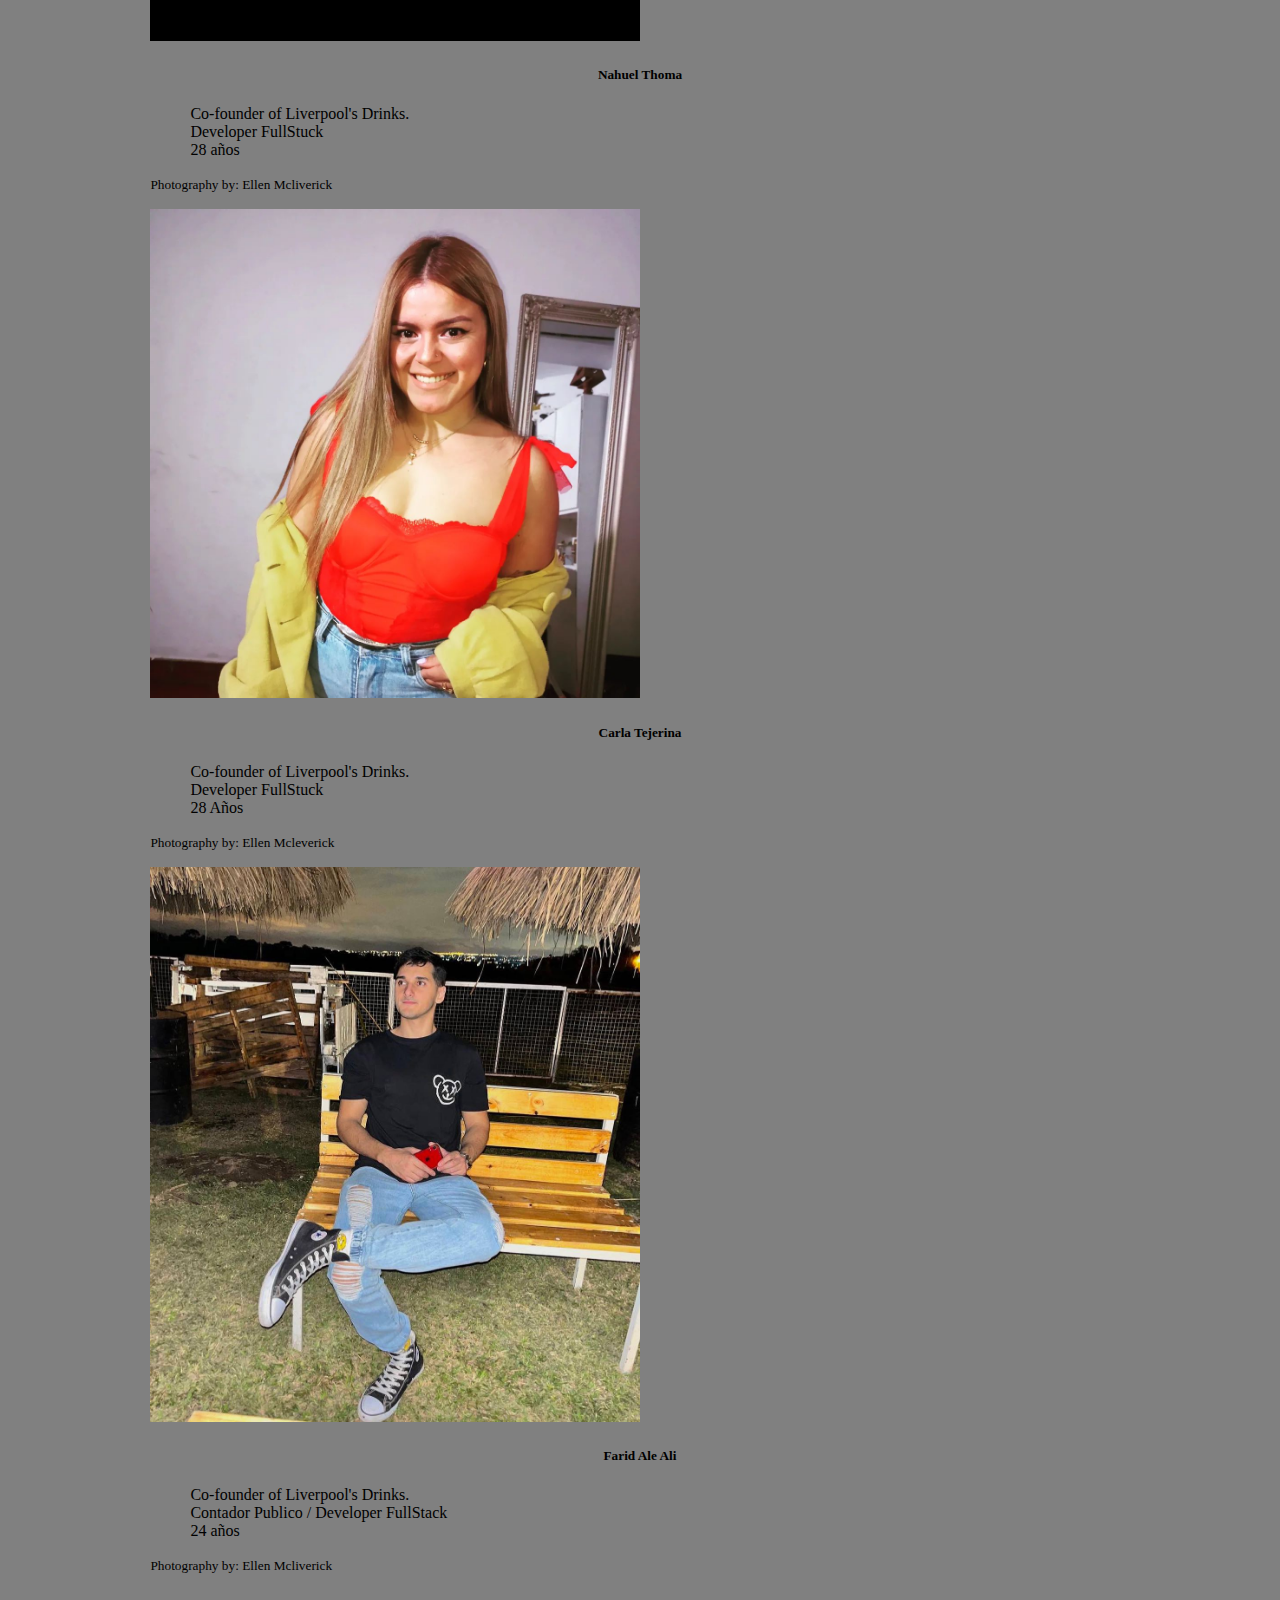
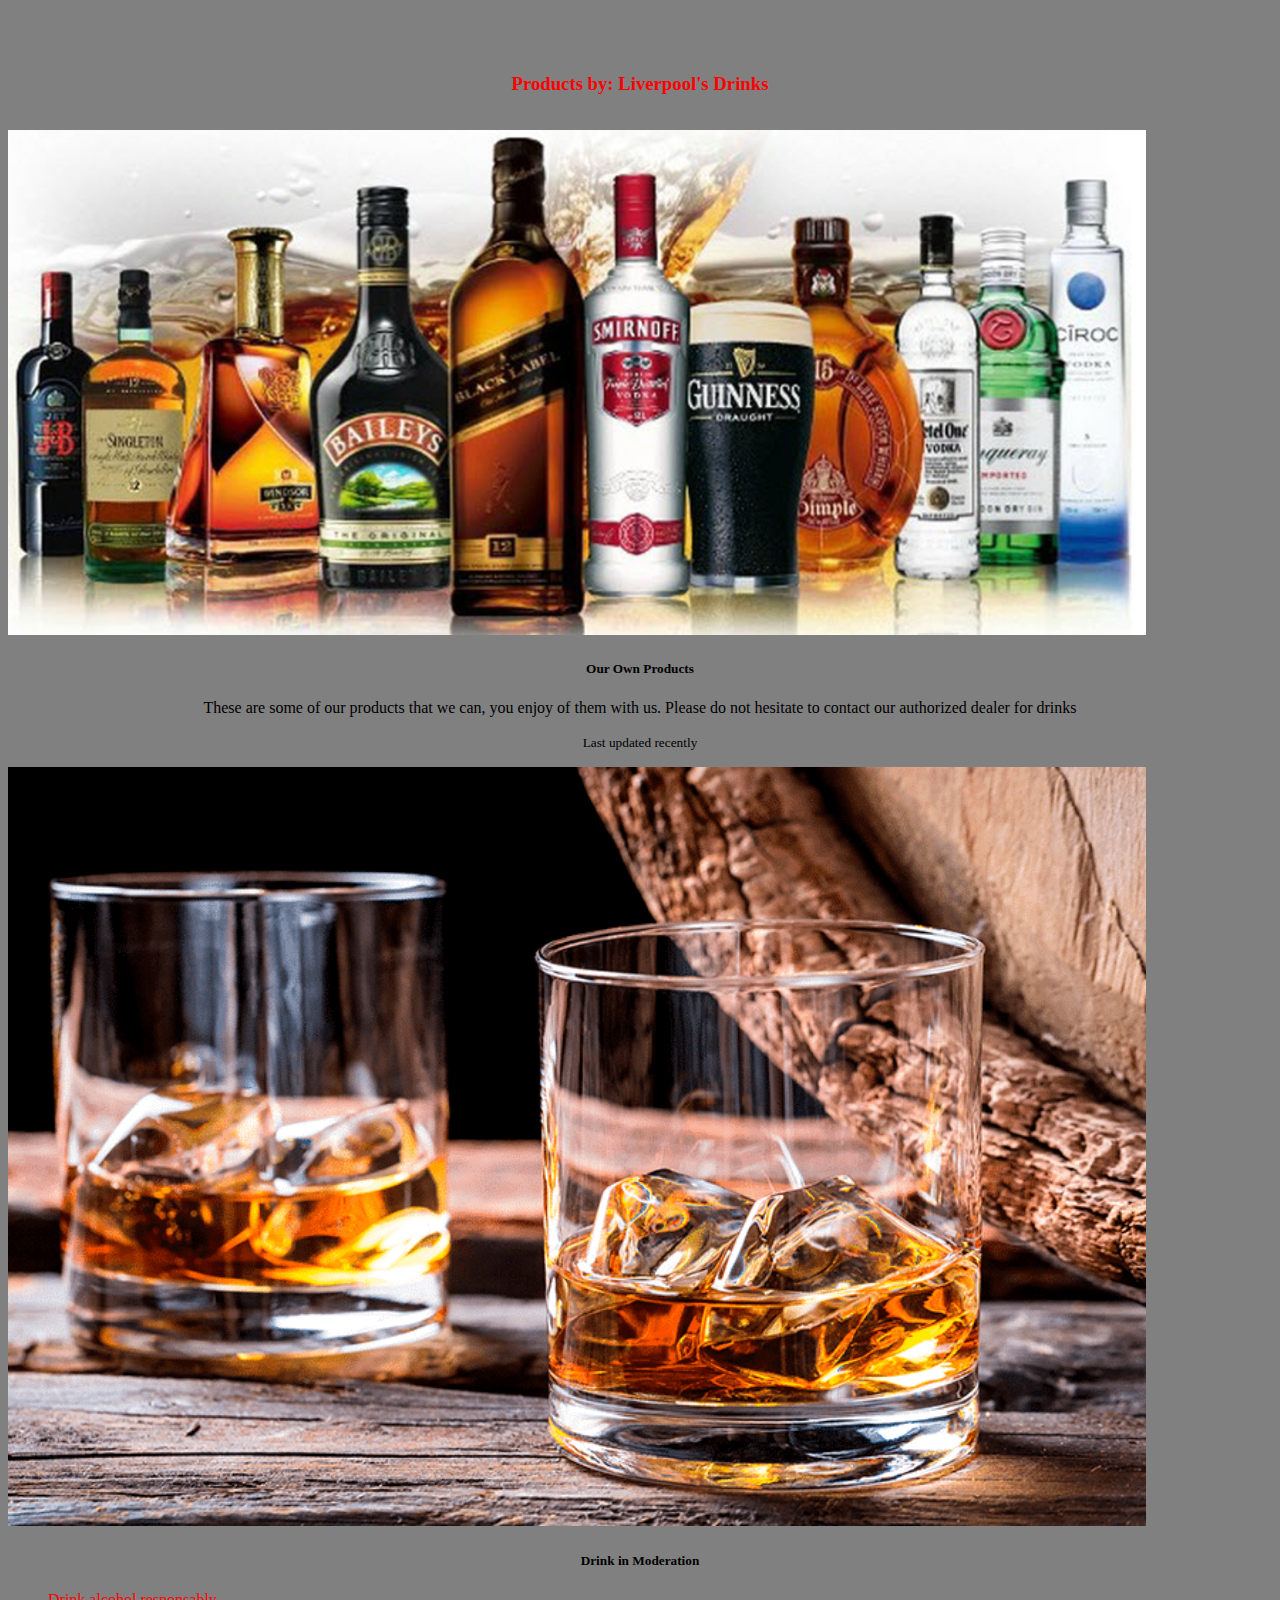
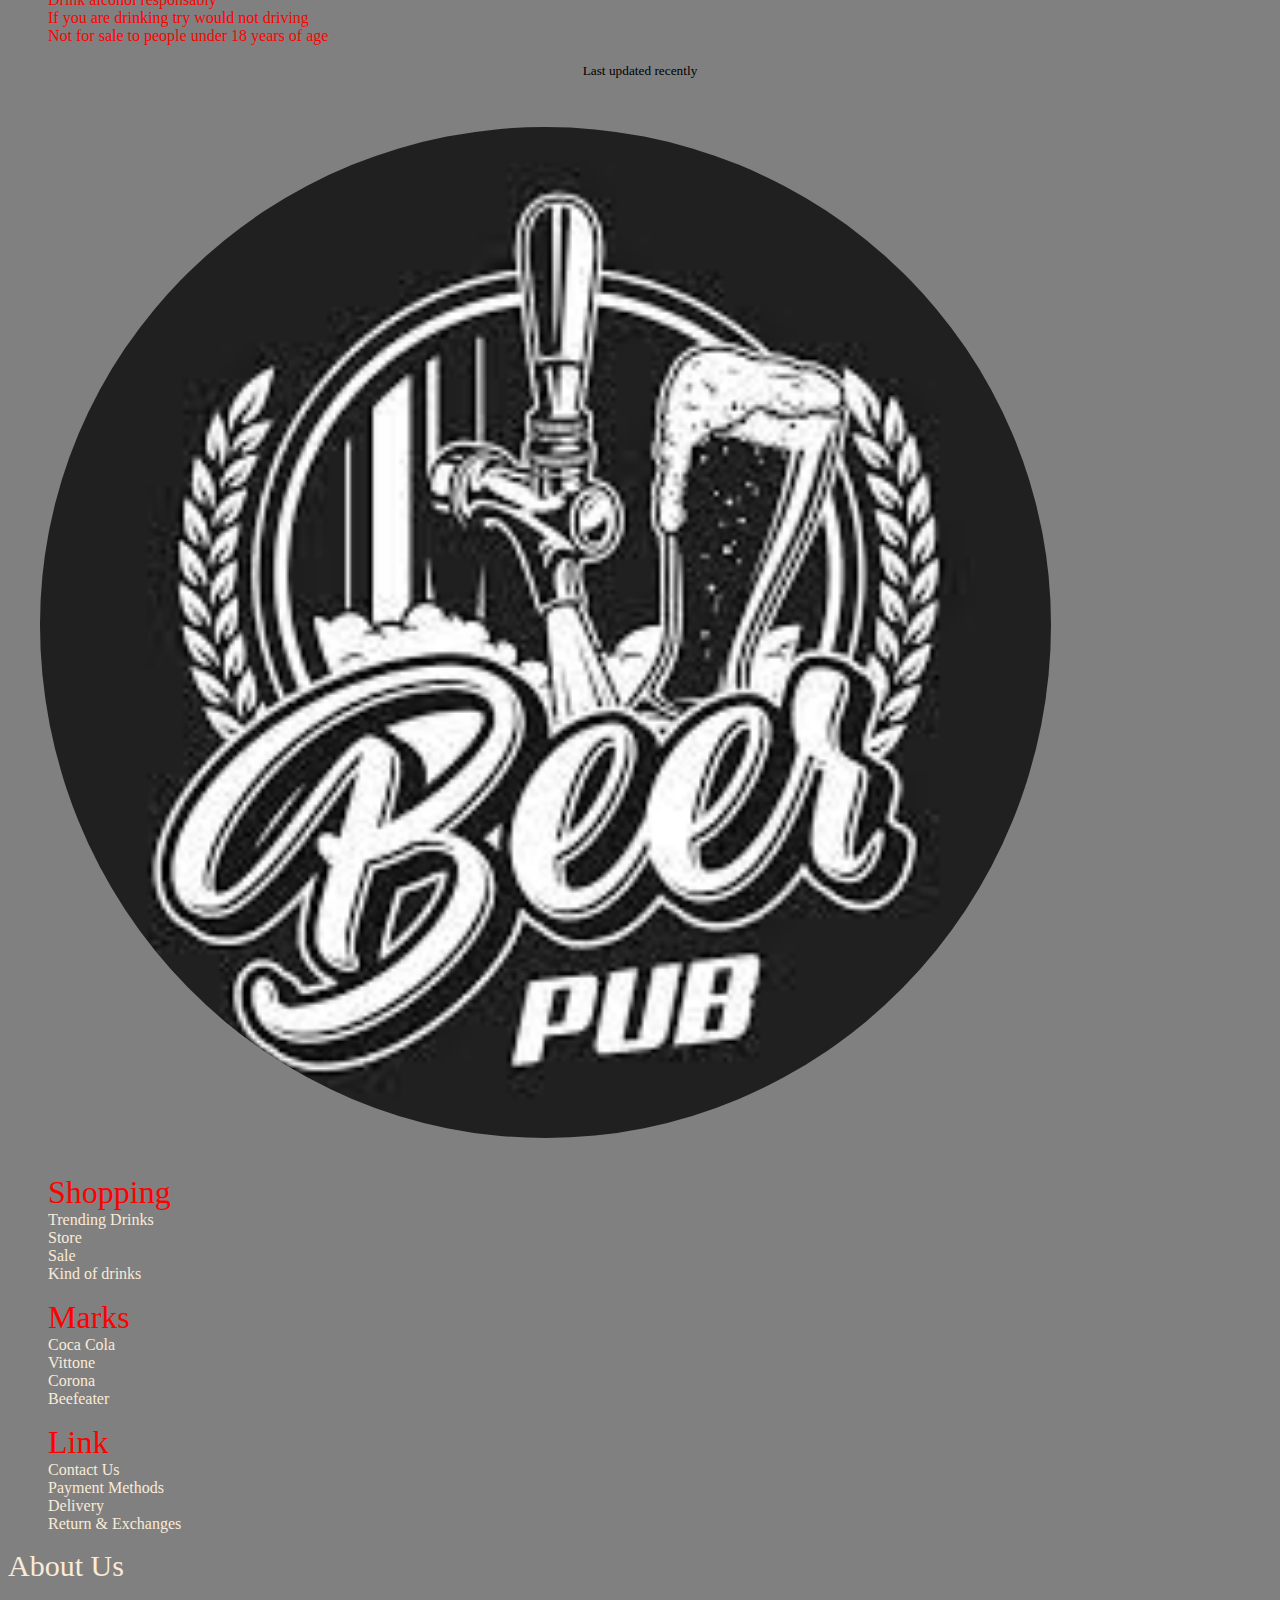
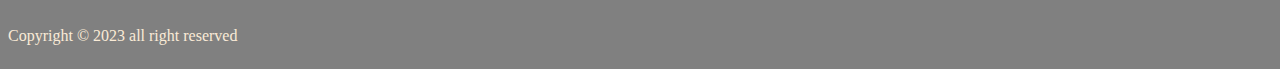
==== commit c5c29ac1: "Modificacion de tamaño de imagen" ====
--- a/aboutus.html
+++ b/aboutus.html
@@ -6,23 +6,66 @@
     <meta http-equiv="X-UA-Compatible" content="IE=edge">
     <meta name="viewport" content="width=device-width, initial-scale=1.0">
     <title>About Us</title>
-    <link rel="stylesheet" href="aboutus.css">
-    <link href="https://cdn.jsdelivr.net/npm/bootstrap@5.0.2/dist/css/bootstrap.min.css" rel="stylesheet" integrity="sha384-EVSTQN3/azprG1Anm3QDgpJLIm9Nao0Yz1ztcQTwFspd3yD65VohhpuuCOmLASjC" crossorigin="anonymous">
-
-
+    <link rel="stylesheet" href="./aboutus.css">
+    <link href="https://cdn.jsdelivr.net/npm/bootstrap@5.3.0-alpha3/dist/css/bootstrap.min.css" rel="stylesheet" integrity="sha384-KK94CHFLLe+nY2dmCWGMq91rCGa5gtU4mk92HdvYe+M/SXH301p5ILy+dN9+nJOZ" crossorigin="anonymous">
+
+    <!-- FUENTES DE GOOGLE -->
+    <link rel="stylesheet" href="https://cdnjs.cloudflare.com/ajax/libs/font-awesome/6.4.0/css/all.min.css" integrity="sha512-iecdLmaskl7CVkqkXNQ/ZH/XLlvWZOJyj7Yy7tcenmpD1ypASozpmT/E0iPtmFIB46ZmdtAc9eNBvH0H/ZpiBw==" crossorigin="anonymous" referrerpolicy="no-referrer"/>
 </head>
 
 <body>
-    <h1>About Us</h1>
-    <div class="accordion accordion-flush" id="accordionFlushExample">
+    <header>
+        <!-----------------------------NAVBAR----------------------------------->
+        <nav class="navbar navbarStyle navbar-expand-lg navbar fixed-top text-light">
+          <div class="container-fluid text-light">
+            <a class="navbar-brand text-light navbarOptions" href="#">Liverpool Drinks</a>
+            <button class="navbar-toggler" type="button" data-bs-toggle="collapse" data-bs-target="#navbarSupportedContent" aria-controls="navbarSupportedContent" aria-expanded="false" aria-label="Toggle navigation" >
+            <span class="navbar-toggler-icon"></span>
+            </button>
+            <div class="collapse navbar-collapse navbarContainer" id="navbarSupportedContent">
+              <ul class="navbar-nav me-auto mb-2 mb-lg-0">
+                <li class="nav-item navbarItemdecoration">
+                  <a class="nav-link active text-light navbarOptions" aria-current="page" href="./index.html">Home</a>
+                </li>
+                <li class="nav-item navbarItemdecoration">
+                  <a class="nav-link text-light navbarOptions" href="./contact.html">Contact</a>
+                </li>
+                <li class="nav-item dropdown navbarItemdecoration">
+                  <a class="nav-link dropdown-toggle text-light navbarOptions" href="#" id="navbarDropdown" role="button" data-bs-toggle="dropdown" aria-expanded="false">
+                    Log in
+                  </a>
+                  <ul class="dropdown-menu bg-dark" aria-labelledby="navbarDropdown">
+                    <li><a class="dropdown-item text-light navbarItemdecoration navbarOptions" href="./error404.html">Recover account</a></li>
+                    <li><a class="dropdown-item text-light navbarItemdecoration navbarOptions" href="./register.html">Register
+                    </a></li>
+                    <li><hr class="mt-2 mb-1 p-0 dropdown-divider text-light"></li>
+                    <li><a class="dropdown-item text-light navbarItemdecoration mb-1 navbarOptions" href="./singin.html">Sign in</a></li>
+                  </ul>
+                </li>
+                <li class="nav-item navbarItemdecoration">
+                  <a class="nav-link text-light navbarOptions" href="./aboutus.html">About us</a>
+                </li>
+                  <a class="btn btn-outline-danger text-light navbarOptions" href="./buy.html" type="submit">Go shopping <i class="fa-solid fa-cart-shopping"></i>
+                </a>
+              </ul>
+              <form class="d-flex" role="search">
+                <input class="form-control" type="search" placeholder="Search products" aria-label="Buscar">
+                <button class="ms-3 btn btn-danger" type="submit">Search</button>
+              </form>
+            </div>
+          </div>
+        </nav>
+    </header>
+    <main>
+    <div class="accordion accordion-flush pt-5 mt-4" id="accordionFlushExample">
+        <h1>About Us</h1>
         <div class="accordion col-lg-10" id="accordionExample">
             <div class="accordion-item">
                 <h2 class="accordion-header" id="headingOne">
-                    <button class="accordion-button" type="button" data-bs-toggle="collapse" data-bs-toggle="collapse" data-bs-target="#collapseOne" aria-expanded="true" aria-controls="collapseOne">
-        Our Company Philosophy
-      </button>
+                    <button class="accordion-button collapsed" type="button" data-bs-toggle="collapse" data-bs-target="#collapseOne" aria-expanded="false" aria-controls="collapseOne">
+                    <strong>Company Philosophy</strong></button>
                 </h2>
-                <div id="collapseOne" class="accordion-collapse collapse show" aria-labelledby="headingOne" data-bs-parent="#accordionExample">
+                <div id="collapseOne" class="accordion-collapse collapse" aria-labelledby="headingOne" data-bs-parent="#accordionExample">
                     <div class="accordion-body">
                         <strong>What is The Company's Philosophy?</strong>
                         <ul>
@@ -42,8 +85,7 @@
             <div class="accordion-item">
                 <h2 class="accordion-header" id="headingTwo">
                     <button class="accordion-button collapsed" type="button" data-bs-toggle="collapse" data-bs-target="#collapseTwo" aria-expanded="false" aria-controls="collapseTwo">
-        <strong> Non-negotiable Principles</strong>
-      </button>
+                    <strong> Non-negotiable Principles</strong></button>
                 </h2>
                 <div id="collapseTwo" class="accordion-collapse collapse" aria-labelledby="headingTwo" data-bs-parent="#accordionExample">
                     <div class="accordion-body">
@@ -55,8 +97,7 @@
             <div class="accordion-item">
                 <h2 class="accordion-header" id="headingThree">
                     <button class="accordion-button collapsed" type="button" data-bs-toggle="collapse" data-bs-target="#collapseThree" aria-expanded="false" aria-controls="collapseThree">
-        <strong>History About Us</strong>
-      </button>
+                    <strong>History About Us</strong></button>
                 </h2>
                 <div id="collapseThree" class="accordion-collapse collapse" aria-labelledby="headingThree " data-bs-parent="#accordionExample">
                     <div class="accordion-body">
@@ -70,9 +111,9 @@
     <h2>Our Founders</h2>
     <div class="card-group  col-lg-10 col-sm-12" style="width: 80%;">
         <div class="card">
-            <img src="img/carla.bole.jpg" class="card-img-top" alt="founder">
+            <img src="Assets/Img/nahuelthoma.jpg" class="card-img-top mainFounderPhoto" alt="founder">
             <div class="card-body">
-                <h5 class="card-title">Nahuel Apellido</h5>
+                <h5 class="card-title">Nahuel Thoma</h5>
                 <p class="card-text">
                     <ul class="ul-li">
                         <li>Co-founder of Liverpool's Drinks.</li>
@@ -86,7 +127,7 @@
             </div>
         </div>
         <div class="card">
-            <img src="img/carlacard" class="card-img-top" alt="carla-founder">
+            <img src="Assets/Img/carla.bole.jpg" class="card-img-top mainFounderPhoto" alt="carla-founder">
             <div class="card-body">
                 <h5 class="card-title">Carla Tejerina</h5>
                 <p class="card-text">
@@ -103,14 +144,14 @@
         </div>
 
         <div class="card">
-            <img src="img/carla.bole.jpg" class="card-img-top" alt="Founder">
+            <img src="Assets/Img/faridaleali.jpg" class="card-img-top mainFounderPhoto" alt="Founder">
             <div class="card-body">
-                <h5 class="card-title">Farid Ali</h5>
+                <h5 class="card-title">Farid Ale Ali</h5>
                 <p class="card-text"></p>
                 <ul class="ul-li">
                     <li>Co-founder of Liverpool's Drinks.</li>
-                    <li>Developer FullStuck</li>
-                    <li>28 años</li>
+                    <li>Contador Publico / Developer FullStack</li>
+                    <li>24 años</li>
                 </ul>
             </div>
             <div class="card-footer">
@@ -121,7 +162,7 @@
     <br><br><br>
     <h3>Products by: Liverpool's Drinks</h3>
     <div class="card mb-3 col-lg-4 col-md-4 col-sm-8">
-        <img src="img/897257.jpg" class="card-img-top" style="max-width:500px;" alt="...">
+        <img src="Assets/Img/about1.jpg" class="card-img-top  mx-auto mt-2" style="width:90%;" alt="Products">
         <div class="card-body">
             <h5 class="card-title">Our Own Products</h5>
             <p class="card-text">These are some of our products that we can, you enjoy of them with us. Please do not hesitate to contact our authorized dealer for drinks</p>
@@ -129,7 +170,7 @@
         </div>
     </div>
     <div class="card mb-3 col-lg-4 col-md-4 col-sm-8">
-        <img src="img/Siente-el-placer-del-increible-whiskey-americano-Foto-destacada.png" class="card-img-top" style="max-width:500px;" alt="...">
+        <img src="Assets/Img/vasos.whisky.jpg" class="card-img-top mx-auto mt-2" style="width:90%;" alt="Whisky">
         <div class="card-body">
             <h5 class="card-title">Drink in Moderation</h5>
             <p class="card-text">
@@ -142,28 +183,61 @@
             <p class="card-text"><small class="text-muted">Last updated recently</small></p>
         </div>
     </div>
-
-
-    <footer class="col-10">
+    </main>
+    <footer>
+        <div class="pt-3 bg-dark mt-5 footerGeneral">
+            <div class="container">
+              <div class="row">
+                <div class="col-md-2  justify-content-center align-item-center">
+                    <img class="logo" src="Assets/Img/logo1.jpg" alt="logo de bebidas">
+                </div>
+                <div class="col-md-3 d-flex justify-content-center align-content-center flex-column">
+                    <ul class="d-flex flex-column">
+                        <li class="footerTitle">Shopping</li>
+                        <li class="footerList">Trending Drinks</li>
+                        <li class="footerList">Store</li>
+                        <li class="footerList">Sale</li>
+                        <li class="footerList">Kind of drinks</li>
+                    </ul>
+                </div>
+                <div class="col-md-3 d-flex justify-content-center align-content-center flex-column">
+                    <ul class="d-flex flex-column">
+                        <li class="footerTitle">Marks</li>
+                        <li class="footerList">Coca Cola</li>
+                        <li class="footerList">Vittone</li>
+                        <li class="footerList">Corona</li>
+                        <li class="footerList">Beefeater</li>
+                    </ul>
+                </div>
+                <div class="col-md-3 d-flex justify-content-center align-content-center flex-column">
+                    <ul class="d-flex flex-column">
+                        <li class="footerTitle">Link</li>
+                        <li class="footerList">Contact Us</li>
+                        <li class="footerList">Payment Methods</li>
+                        <li class="footerList">Delivery</li>
+                        <li class="footerList">Return & Exchanges</li>
+                    </ul>
+                </div>
+                <div class="col-md-12 text-center">
+                    <a href="aboutus.html" class="aboutus">About Us</a></p>
+                </div>
+                <div class="col-md-12 text-center">
+                    <p class="copy">Copyright &copy; 2023 all right reserved</p>
+                </div>
+              </div>
+            </div>
+        </div>
+      </footer>
+    <!-- <footer class="col-10">
         <div>
             <div class="col-10 ">
                 <h4>Liverpool's Drinks</h4>
             </div>
-
             <div class="col-10">
                 <h4>Copyright &copy; 2023 all right reserved | this template is made by own way</h4>
-
-            </div>
-        </div>
-
-    </footer>
-    <br><br>
-
-
-    <!--you are going to practice this position 4 the cards-->
-    <!-- <img src="..." class="rounded float-start" alt="...">
-    <img src="..." class="rounded float-center" alt="...">
-    <img src="..." class="rounded float-end" alt="...">-->
+            </div>
+        </div>
+    </footer> -->
     <script src="https://cdn.jsdelivr.net/npm/bootstrap@5.0.2/dist/js/bootstrap.bundle.min.js" integrity="sha384-MrcW6ZMFYlzcLA8Nl+NtUVF0sA7MsXsP1UyJoMp4YLEuNSfAP+JcXn/tWtIaxVXM" crossorigin="anonymous"></script>
 </body>
 
--- a/aboutus.css
+++ b/aboutus.css
@@ -3,9 +3,43 @@
     scroll-behavior: smooth;
 }
 
-h1,
-h2,
-h3 {
+/**************************Navbar*******************************/
+  
+.navbarStyle {
+  position: fixed;
+  top: 0;
+  left: 0;
+  color: #fff;
+  z-index: 1030;
+  background-color:#774b42;
+}
+
+.navbarContainer ul {
+  list-style: none;
+  margin: 0;
+  padding: 0;
+}
+
+.navbarItemdecoration {
+  display: inline-block;
+  margin-right: 20px;
+}
+
+.navbarOptions {
+  display: block;
+  padding: 10px;
+  text-decoration: none;
+  color: #fff
+}
+
+.mainFounderPhoto {
+    width: 50%;
+    height: 55%;
+}
+
+/**************************Main*******************************/
+
+h1, h2, h3 {
     text-align: center;
     padding-bottom: 1rem;
     padding-top: 10px;
@@ -56,14 +90,58 @@
     text-align: center;
 }
 
-footer {
-    margin: auto;
-    padding: 1rem;
-    background-color: beige;
-    color: lightslategray;
-}
-
 .ul-moderation {
     list-style: none;
     color: red;
-}+}
+
+/**************************Footer*******************************/
+
+ul li {
+    list-style: none;
+}
+  
+.footerGeneral {
+  color: antiquewhite;
+}
+  
+.footerTitle {
+  color: red;
+  font-size: 2rem;
+}
+  
+.aboutus {
+  font-size: 30px;
+  color: antiquewhite;
+  text-decoration: none;
+  border-bottom: 2px solid gray;
+  display: inline-block;
+}
+  
+.aboutus:hover {
+  color: red;
+}
+  
+.footerList:hover {
+  background-color: lightslategray;
+  padding: 0 10px 0 10px;
+  border-radius: 5px;
+  width: fit-content;
+  color: black;
+  cursor: pointer;
+}
+  
+.logo {
+  border-radius: 50%;
+  width: 80%;
+  padding-top: 2rem;
+  padding-bottom: 1rem;
+  margin-left: 2rem;
+}
+  
+.copy {
+  /* border-bottom: 2px solid gray; */
+  padding-top: 10px;
+  display: inline-block;
+}
+  